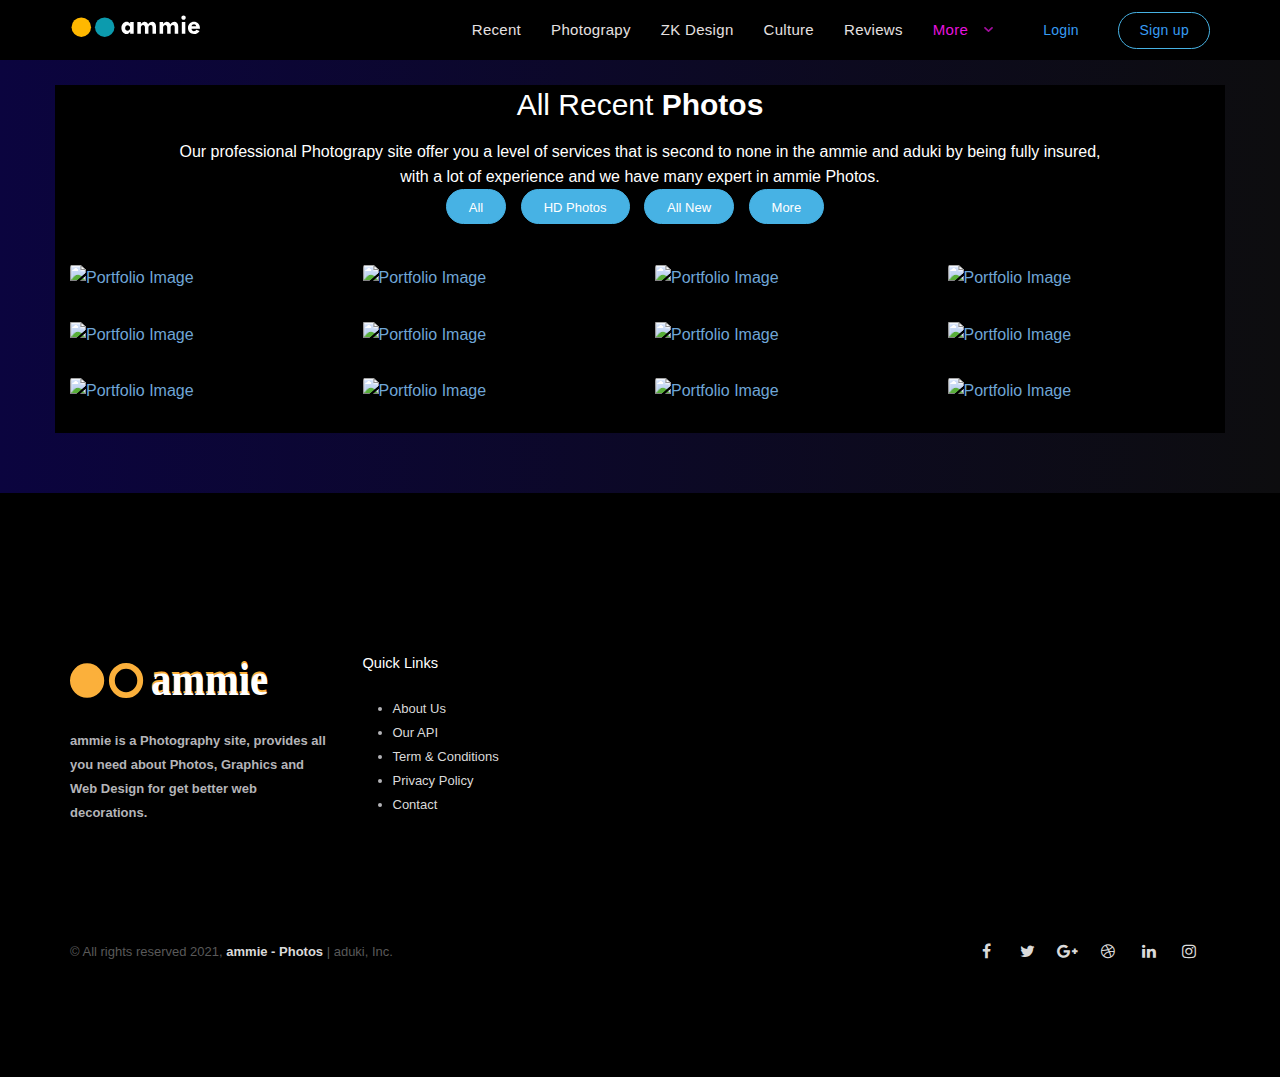
==== index.html @ 657467dc "Update index.html" ====
<!doctype html>
<html lang="en">

<head>
    <meta charset="utf-8">
    <meta name="mobile-web-app-capable" content="yes">
    <meta name="apple-mobile-web-app-capable" content="yes">
    <meta name="apple-mobile-web-app-capable" content="yes" />
    <meta name="mobile-web-app-capable" content="yes" />
    
    <meta name="apple-mobile-web-app-status-bar-style" content="blank"> 
    <meta name="apple-mobile-web-app-title" content="Rolos Chicken">
    <meta name="msapplication-TitleColor" content="#000000">
    <meta name="theme-color" content="#FFAF5F">
    
    <meta name="viewport" content="width=device-width, initial-scale=1, shrink-to-fit=no">
    <meta name="keywords" content="ammie Photos">
    <meta name="description" content="ammie professional Photography">
    <meta name="author" content="femar.co.ke">

    <title>ammie-Home</title>
    <!-- css -->
    <link rel="stylesheet" href="css/bootstrap.min.css">
    <link rel="stylesheet" href="css/foundstrap.css">
    <link rel="stylesheet" href="css/font-awesome.min.css">
    

    <!-- theme stylesheet -->
    <link rel="stylesheet" href="css/style.css">
    <link rel="stylesheet" href="css/responsive.css">

    <!-- favicon -->
    <link rel="stylesheet" href="add_to_homescreen/style/addtohomescreen.css">
    <script src="themekit/scripts/jquery.min.js"></script>
    <script src="themekit/scripts/main.js"></script>
    <!--<link rel="stylesheet" href="themekit/css/bootstrap-grid.css">-->
    <link rel="stylesheet" href="themekit/css/style.css">
    <link rel="stylesheet" href="skin.css">
    <link rel="icon" href="media/favicon.png">
</head>

<body style=" background: linear-gradient(to right, rgb(11, 4, 63), rgb(13, 13, 15)); " >
    <div id="preloader"></div>
    <nav class="menu-classic menu-transparent menu-fixed menu-one-page align-right" style="background-color: black;" data-menu-anima="fade-bottom" data-scroll-detect="true">
        <div class="container" style="background-color: black;">
            <div class="menu-brand" >
                <a href="#">
                    <img class="logo-default" src="media/ammie.svg" alt="logo" />
                    <img class="logo-retina" src="media/logo-dark.svg" alt="logo" />
                </a>
            </div>
            <i class="menu-btn"></i>
            <div class="menu-cnt" style="background-color: black;">
                <ul>
                    <li>
                        <a href="photos.html" style="color: rgb(230, 225, 225);">Recent</a>
                    </li>
                    <li>
                        <a href="add_to_homescreen/demos/add-event/index.html" style="color: rgb(230, 225, 225);">Photograpy</a>
                    </li>
                    <li>
                        <a href="#features" style="color: rgb(230, 225, 225);">ZK Design</a>
                    </li>
                    <li>
                        <a href="#team" style="color: rgb(230, 225, 225);">Culture</a>
                    </li>
                    <li>
                        <a href="#reviews" style="color: rgb(230, 225, 225);">Reviews</a>
                    </li>
                    <li class="dropdown">
                        <a href="#" style="color:rgb(230, 20, 223);">More</a>
                        <ul>
                            <li class="dropdown-submenu">
                                <a href="#">Sites</a>
                            </li>
                            <li class="dropdown-submenu">
                                <a href="#">Contact</a>
                            </li>
                            <li class="dropdown-submenu">
                                <a href="#">Blog</a>
                            </li>
                            <li class="dropdown-submenu">
                                <a href="#">aduki</a>
                            </li>
                            <li>
                                <a href="elements/components/buttons.html">Elements</a>
                            </li>
                        </ul>
                    </li>
                </ul>
                <div class="menu-right">
                    <div class="menu-custom-area">
                        <a class="btn btn-border btn-login btn-xs" href="#">Login</a>
                        <a class="btn btn-border btn-xs btn-circle" href="#">Sign up</a>
                    </div>
                </div>
                <div class="clear"></div>
            </div>
        </div>
    </nav>
    <br>
    <section class="section">
        <div class="container">
            <div class="row">
                <div class="offset-md-1 col-md-10">
                    <div class="heading-title text-center no-border">
                        <h3 style="color:white;">All Recent <strong class="text-color">Photos</strong></h3>
                        <p style="color:white;">Our professional Photograpy site offer you a level of services that is second to none in the
                            ammie and aduki by being fully insured, with a lot of experience and we have many expert in
                            ammie Photos.</p>
                    </div>
                </div>
                <div class="col-md-12">
                    <ul class="gallery-filter text-center">
                        <li><a href="#" class="btn btn-default btn-outline btn-round active" data-filter="*">All</a>
                        </li>
                        <li><a href="#" class="btn btn-default btn-outline btn-round"
                                data-filter=".maintenance">HD Photos</a></li>
                        <li><a href="#" class="btn btn-default btn-outline btn-round"
                                data-filter=".decoration">All New</a></li>
                        <li><a href="#" class="btn btn-default btn-outline btn-round"
                                data-filter=".protection">More</a></li>
                    </ul>

                    <ul class="gallery-container grid-sm-4 no-wrap">
                        <li class="decoration protection">
                            <figure class="img-gallery">
                                <div class="img-content">
                                    <img src="https://source.unsplash.com/WxM465oM4j4" alt="Portfolio Image">
                                    <div class="img-overlay"></div>
                                    <a href="img/portfolio/p1-thumb.jpg" class="preview venobox" data-gall="myGallery"
                                        title="Example of description caption">
                                        <i class="fa fa-search"></i>
                                    </a>
                                    <a href="gallery-single.html" class="permalink"><i class="fa fa-link"></i></a>
                                </div>
                            </figure>
                        </li>
                        <li class="protection">
                            <figure class="img-gallery">
                                <div class="img-content">
                                    <img src="https://source.unsplash.com/C3V88BOoRoM" alt="Portfolio Image">
                                    <div class="img-overlay"></div>

                                    <a href="img/portfolio/p2-thumb.jpg" class="preview venobox" data-gall="myGallery"
                                        title="Example of description caption">
                                        <i class="fa fa-search"></i>
                                    </a>
                                    <a href="gallery-single.html" class="permalink"><i class="fa fa-link"></i></a>
                                </div>
                            </figure>
                        </li>
                        <li class="decoration maintenance">
                            <figure class="img-gallery">
                                <div class="img-content">
                                    <img src="https://source.unsplash.com/0mNBmaWHu0k" alt="Portfolio Image">
                                    <div class="img-overlay"></div>

                                    <a href="img/portfolio/p3-thumb.jpg" class="preview venobox" data-gall="myGallery"
                                        title="Example of description caption">
                                        <i class="fa fa-search"></i>
                                    </a>
                                    <a href="gallery-single.html" class="permalink"><i class="fa fa-link"></i></a>
                                </div>
                            </figure>
                        </li>
                        <li class="decoration">
                            <figure class="img-gallery">
                                <div class="img-content">
                                    <img src="https://source.unsplash.com/Q-fL04RhuMg" alt="Portfolio Image">
                                    <div class="img-overlay"></div>

                                    <a href="img/portfolio/p4-thumb.jpg" class="preview venobox" data-gall="myGallery"
                                        title="Example of description caption">
                                        <i class="fa fa-search"></i>
                                    </a>
                                    <a href="gallery-single.html" class="permalink"><i class="fa fa-link"></i></a>
                                </div>
                            </figure>
                        </li>
                        <li class="maintenance">
                            <figure class="img-gallery">
                                <div class="img-content">
                                    <img src="https://source.unsplash.com/6sYXixFwhEI" alt="Portfolio Image">
                                    <div class="img-overlay"></div>

                                    <a href="img/portfolio/p5-thumb.jpg" class="preview venobox" data-gall="myGallery"
                                        title="Example of description caption">
                                        <i class="fa fa-search"></i>
                                    </a>
                                    <a href="gallery-single.html" class="permalink"><i class="fa fa-link"></i></a>
                                </div>
                            </figure>
                        </li>
                        <li class="protection">
                            <figure class="img-gallery">
                                <div class="img-content">
                                    <img src="https://source.unsplash.com/d3Ysz1ziusM" alt="Portfolio Image">
                                    <div class="img-overlay"></div>

                                    <a href="img/portfolio/p6-thumb.jpg" class="preview venobox" data-gall="myGallery"
                                        title="Example of description caption">
                                        <i class="fa fa-search"></i>
                                    </a>
                                    <a href="gallery-single.html" class="permalink"><i class="fa fa-link"></i></a>
                                </div>
                            </figure>
                        </li>
                        <li class="maintenance">
                            <figure class="img-gallery">
                                <div class="img-content">
                                    <img src="https://source.unsplash.com/OPzS9ontwBY" alt="Portfolio Image">
                                    <div class="img-overlay"></div>

                                    <a href="img/portfolio/p7-thumb.jpg" class="preview venobox" data-gall="myGallery"
                                        title="Example of description caption">
                                        <i class="fa fa-search"></i>
                                    </a>
                                    <a href="gallery-single.html" class="permalink"><i class="fa fa-link"></i></a>
                                </div>
                            </figure>
                        </li>
                        <li class="protection">
                            <figure class="img-gallery">
                                <div class="img-content">
                                    <img src="https://source.unsplash.com/TsHSW89wjGU" alt="Portfolio Image">
                                    <div class="img-overlay"></div>

                                    <a href="img/portfolio/p8-thumb.jpg" class="preview venobox" data-gall="myGallery"
                                        title="Example of description caption">
                                        <i class="fa fa-search"></i>
                                    </a>
                                    <a href="gallery-single.html" class="permalink"><i class="fa fa-link"></i></a>
                                </div>
                            </figure>
                        </li>
                        <li class="protection">
                            <figure class="img-gallery">
                                <div class="img-content">
                                    <img src="https://source.unsplash.com/W7oHCrzoJjo" alt="Portfolio Image">
                                    <div class="img-overlay"></div>

                                    <a href="img/portfolio/p9-thumb.jpg" class="preview venobox" data-gall="myGallery"
                                        title="Example of description caption">
                                        <i class="fa fa-search"></i>
                                    </a>
                                    <a href="gallery-single.html" class="permalink"><i class="fa fa-link"></i></a>
                                </div>
                            </figure>
                        </li>
                        <li class="protection">
                            <figure class="img-gallery">
                                <div class="img-content">
                                    <img src="https://source.unsplash.com/7ZWVnVSaafY" alt="Portfolio Image">
                                    <div class="img-overlay"></div>

                                    <a href="img/portfolio/p10-thumb.jpg" class="preview venobox" data-gall="myGallery"
                                        title="Example of description caption">
                                        <i class="fa fa-search"></i>
                                    </a>
                                    <a href="gallery-single.html" class="permalink"><i class="fa fa-link"></i></a>
                                </div>
                            </figure>
                        </li>
                        <li class="maintenance">
                            <figure class="img-gallery">
                                <div class="img-content">
                                    <img src="https://source.unsplash.com/Z-PU9Lv441Y" alt="Portfolio Image">
                                    <div class="img-overlay"></div>

                                    <a href="img/portfolio/p11-thumb.jpg" class="preview venobox" data-gall="myGallery"
                                        title="Example of description caption">
                                        <i class="fa fa-search"></i>
                                    </a>
                                    <a href="gallery-single.html" class="permalink"><i class="fa fa-link"></i></a>
                                </div>
                            </figure>
                        </li>
                        <li class="protection">
                            <figure class="img-gallery">
                                <div class="img-content">
                                    <img src="https://source.unsplash.com/Cl6PXD6kGLk" alt="Portfolio Image">
                                    <div class="img-overlay"></div>

                                    <a href="img/portfolio/p12-thumb.jpg" class="preview venobox" data-gall="myGallery"
                                        title="Example of description caption">
                                        <i class="fa fa-search"></i>
                                    </a>
                                    <a href="gallery-single.html" class="permalink"><i class="fa fa-link"></i></a>
                                </div>
                            </figure>
                        </li>
                    </ul>
                </div>
            </div>
        </div>
    </section>

    <footer id="footer" style="background-color: black;">
        <div class="container">
            <div class="row">
                <div class="col-md-5 col-lg-3">
                    <div class="footer-logo">
                        <a href="index.html">
                            <img src="media/newlogo.svg" alt="Footer Logo">
                        </a>
                    </div>
                    <p style="text-color:white;"><b>ammie is a Photography site, provides all you need about Photos, Graphics and Web 
                        Design for get better web decorations.</b></p>
                </div>

                <div class="col-md-3 col-lg-2">
                    <h5 class="footer-title">Quick Links</h5>
                    <ul class="me-list">
                        <li><a href="#">About Us</a></li>
                        <li><a href="#">Our API</a></li>
                        <li><a href="#">Term &amp; Conditions</a></li>
                        <li><a href="#">Privacy Policy</a></li>
                        <li><a href="#">Contact</a></li>
                    </ul>
                </div>
        <div class="footer-bottom"  style="background-color: black;">
            <div class="container">
                <div class="row" >
                    <div class="col-md-12 text-center">
                        <div class="copyright pull-left">&copy; All rights reserved 2021, <strong>ammie - Photos</strong> | aduki, Inc.</div>
                        <ul class="footer-social social-icon pull-right">
                            <li><a class="facebook-color" href="#"><i class="fa fa-facebook"></i></a></li>
                            <li><a class="twitter-color" href="#"><i class="fa fa-twitter"></i></a></li>
                            <li><a class="google-color" href="#"><i class="fa fa-google-plus"></i></a></li>
                            <li><a class="dribbble-color" href="#"><i class="fa fa-dribbble"></i></a></li>
                            <li><a class="linkedin-color" href="#"><i class="fa fa-linkedin"></i></a></li>
                            <li><a class="instagram-color" href="#"><i class="fa fa-instagram"></i></a></li>
                        </ul>
                    </div>
                </div>
            </div>
        </div>
    </footer>

    <!--javascript configuration -->
     <script type="text/javascript" src="add_to_homescreen/src/addtohomescreen.js"></script>
     <script>
        if(
            (("standalone" in window.navigator) && !window.navigator.standalone)
            ||
            (!window.matchMedia('(display-mode: standalone)'.matches)
         ){
            addToHomescreen();
          }
     </script>
    <script src="js/config.js"></script>
    <script type="text/javascript">
        $(document).ready(function () {
            $('.venobox').venobox({
                numeratio: true,
                infinigall: true
            });
        });
    </script>
</body>

</html>
---- css/foundstrap.css ----
/* --------------------------------------------------------------------------
 * Foundstrap     : ZenGarden - Garden and Landscape HTML Template
 *  
 * file           : foundstrap.css
 * Version        : 1.0
 * Author         : Foundstrap - team
 * Author URI     : http://foundstrap.com
 *
 * Foundstrap Studio. Copyright 2016. All Rights Reserved.
 * -------------------------------------------------------------------------- */

/* --------------------------------------------------------------------------
[table of contents]
  1. general
  2. typography
  3. helpers
  4. grid
   -------------------------------------------------------------------------- */
/* CSS3 calc() function to perform calculations */
html,
body {
  font-size: 100%;
}

body {
  font-size: 16px;
  line-height: 28px;
  color: #939393;
}

img,
object,
embed {
  max-width: 100%;
  height: auto;
}

img {
  display: inline-block;
  vertical-align: middle;
}

.img-left {
  float: left;
  margin: 5px 30px 15px 0;
}

.img-right {
  float: right;
  margin: 5px 0 15px 30px;
}

.img-fluid {
  margin-bottom: 15px;
}

.img-radius {
  -moz-border-radius: 0.25rem;
  -webkit-border-radius: 0.25rem;
  border-radius: 0.25rem;
}

.img-circle {
  -moz-border-radius: 50%;
  -webkit-border-radius: 50%;
  border-radius: 50%;
}

.img-shadow {
  -moz-box-shadow: 0 1px 5px rgba(0, 0, 0, 0.1);
  -webkit-box-shadow: 0 1px 5px rgba(0, 0, 0, 0.1);
  box-shadow: 0 1px 5px rgba(0, 0, 0, 0.1);
}

.img-border {
  border: 1px solid #e1e1e1;
}

.img-margin {
  margin-bottom: 30px;
}

.section {
  padding: 60px 0;
  *zoom: 1;
}

.section:before,
.section:after {
  content: " ";
  display: table;
}

.section:after {
  clear: both;
}

.clear {
  clear: both;
}

/* typography */
.text-center {
  text-align: center;
}

.text-left {
  text-align: left;
}

h1,
h2,
h3,
h4,
h5,
h6 {
  margin: 0 0 .67em 0;
}

h1,
.h1 {
  font-size: 3em;
  line-height: 1.2;
}

h2,
.h2 {
  font-size: 2.250em;
  line-height: 1.25;
}

h3,
.h3 {
  font-size: 1.875em;
  line-height: 1.3;
}

h4,
.h4 {
  font-size: 1.5em;
  line-height: 1.35;
}

h5,
.h5 {
  font-size: 1.125em;
  line-height: 1.5;
}

h6,
.h6 {
  font-size: 1em;
  line-height: 1.6;
}

p,
hr {
  margin-bottom: 1.875em;
}

p.lead {
  line-height: 1.6em;
}

a {
  color: #41b7d8;
  text-decoration: none;
  outline: 0;
  transition: all .25s ease-in-out;
  -moz-transition: all .25s ease-in-out;
  -webkit-transition: all .25s ease-in-out;
}

a:focus,
a:hover {
  text-decoration: none;
  cursor: pointer;
  color: #96d7e9;
}

a:hover,
a:active,
a:focus {
  outline: none;
}

ul,
ol,
dl {
  padding: 0;
  margin: 0;
}

ul,
ol,
dl {
  margin: 0 0 30px 30px;
}

ul li ul,
ul li ol {
  margin-left: 1.25rem;
  margin-bottom: 0;
}

ul.no-bullet {
  list-style: none;
  margin-left: 0;
}

pre {
  display: block;
  padding: 12px 16px 12px 16px;
  margin: 0 0 20px;
  font-size: 12px;
  line-height: 19px;
  word-break: break-all;
  word-wrap: break-word;
  white-space: pre-wrap;
  background-color: #f5f5f5;
  border: 1px solid #e6e6e6;
  background: url(../img/pre_bg.gif) repeat 0px -8px;
  font-family: Consolas, "Andale Mono", Courier, "Courier New", monospace;
  color: #8c8c8c;
  border-radius: 4px;
}

/* helpers */
.no-padding {
  padding: 0 !important;
}

.no-padding-top {
  padding-top: 0 !important;
}

.no-padding-bottom {
  padding-bottom: 0 !important;
}

.no-padding-left {
  padding-left: 0 !important;
}

.no-padding-right {
  padding-right: 0 !important;
}

.no-margin {
  margin: 0 !important;
}

.no-margin-top {
  margin-top: 0 !important;
}

.no-margin-bottom {
  margin-bottom: 0 !important;
}

.no-margin-left {
  margin-left: 0 !important;
}

.no-margin-right {
  margin-right: 0 !important;
}

.icon-margin {
  margin-right: 5px;
}

[class^="grid-xs"],
[class*="grid-xs"],
[class^="grid-sm"],
[class*="grid-sm"],
[class^="grid-md"],
[class*="grid-md"],
[class^="grid-lg"],
[class*="grid-lg"] {
  display: block;
  margin: 0;
  padding: 0;
  *zoom: 1;
}

[class^="grid-xs"]:before,
[class^="grid-xs"]:after,
[class*="grid-xs"]:before,
[class*="grid-xs"]:after,
[class^="grid-sm"]:before,
[class^="grid-sm"]:after,
[class*="grid-sm"]:before,
[class*="grid-sm"]:after,
[class^="grid-md"]:before,
[class^="grid-md"]:after,
[class*="grid-md"]:before,
[class*="grid-md"]:after,
[class^="grid-lg"]:before,
[class^="grid-lg"]:after,
[class*="grid-lg"]:before,
[class*="grid-lg"]:after {
  content: " ";
  display: table;
}

[class^="grid-xs"]:after,
[class*="grid-xs"]:after,
[class^="grid-sm"]:after,
[class*="grid-sm"]:after,
[class^="grid-md"]:after,
[class*="grid-md"]:after,
[class^="grid-lg"]:after,
[class*="grid-lg"]:after {
  clear: both;
}

[class^="grid-xs"]>ul,
[class*="grid-xs"]>ul,
[class^="grid-sm"]>ul,
[class*="grid-sm"]>ul,
[class^="grid-md"]>ul,
[class*="grid-md"]>ul,
[class^="grid-lg"]>ul,
[class*="grid-lg"]>ul {
  display: block;
  list-style-type: none;
  margin: 0;
  padding: 0;
}

[class^="grid-xs"]>li,
[class*="grid-xs"]>li,
[class^="grid-sm"]>li,
[class*="grid-sm"]>li,
[class^="grid-md"]>li,
[class*="grid-md"]>li,
[class^="grid-lg"]>li,
[class*="grid-lg"]>li {
  display: inline;
  float: left;
  height: auto;
  padding: 0 15px 30px;
}

[class^="grid-xs"].no-wrap,
[class*="grid-xs"].no-wrap,
[class^="grid-sm"].no-wrap,
[class*="grid-sm"].no-wrap,
[class^="grid-md"].no-wrap,
[class*="grid-md"].no-wrap,
[class^="grid-lg"].no-wrap,
[class*="grid-lg"].no-wrap {
  margin: 0 -15px;
}

[class^="grid-xs"].no-gutter>li,
[class*="grid-xs"].no-gutter>li,
[class^="grid-sm"].no-gutter>li,
[class*="grid-sm"].no-gutter>li,
[class^="grid-md"].no-gutter>li,
[class*="grid-md"].no-gutter>li,
[class^="grid-lg"].no-gutter>li,
[class*="grid-lg"].no-gutter>li {
  padding: 0;
}

/* extra small screen - effect from mobile landscape */
@media (min-width: 480px) {
  .grid-xs-1>li {
    width: 100%;
  }

  .grid-xs-2>li {
    width: 50%;
  }

  .grid-xs-3>li {
    width: 33.33333%;
  }

  .grid-xs-4>li {
    width: 25%;
  }

  .grid-xs-5>li {
    width: 20%;
  }

  .grid-xs-6>li {
    width: 16.66667%;
  }

  .grid-xs-7>li {
    width: 14.28571%;
  }

  .grid-xs-8>li {
    width: 12.5%;
  }

  .grid-xs-9>li {
    width: 11.11111%;
  }

  .grid-xs-10>li {
    width: 10%;
  }

  .grid-xs-11>li {
    width: 9.09091%;
  }

  .no-margin-xs {
    margin: 0 !important;
  }

  .no-padding-xs {
    padding: 0 !important;
  }
}

/* small screen - effect from tablet portrait */
@media (min-width: 768px) {
  .grid-sm-1>li {
    width: 100%;
  }

  .grid-sm-2>li {
    width: 50%;
  }

  .grid-sm-3>li {
    width: 33.33333%;
  }

  .grid-sm-4>li {
    width: 25%;
  }

  .grid-sm-5>li {
    width: 20%;
  }

  .grid-sm-6>li {
    width: 16.66667%;
  }

  .grid-sm-7>li {
    width: 14.28571%;
  }

  .grid-sm-8>li {
    width: 12.5%;
  }

  .grid-sm-9>li {
    width: 11.11111%;
  }

  .grid-sm-10>li {
    width: 10%;
  }

  .grid-sm-11>li {
    width: 9.09091%;
  }

  .no-margin-sm {
    margin: 0 !important;
  }

  .no-padding-sm {
    padding: 0 !important;
  }
}

/* medium screen - effect from tablet landscape */
@media (min-width: 992px) {
  .grid-md-1>li {
    width: 100%;
  }

  .grid-md-2>li {
    width: 50%;
  }

  .grid-md-3>li {
    width: 33.33333%;
  }

  .grid-md-4>li {
    width: 25%;
  }

  .grid-md-5>li {
    width: 20%;
  }

  .grid-md-6>li {
    width: 16.66667%;
  }

  .grid-md-7>li {
    width: 14.28571%;
  }

  .grid-md-8>li {
    width: 12.5%;
  }

  .grid-md-9>li {
    width: 11.11111%;
  }

  .grid-md-10>li {
    width: 10%;
  }

  .grid-md-11>li {
    width: 9.09091%;
  }

  .no-margin-md {
    margin: 0 !important;
  }

  .no-padding-md {
    padding: 0 !important;
  }
}

/* large screen - effect from laptop */
@media (min-width: 1200px) {
  .grid-lg-1>li {
    width: 100%;
  }

  .grid-lg-2>li {
    width: 50%;
  }

  .grid-lg-3>li {
    width: 33.33333%;
  }

  .grid-lg-4>li {
    width: 25%;
  }

  .grid-lg-5>li {
    width: 20%;
  }

  .grid-lg-6>li {
    width: 16.66667%;
  }

  .grid-lg-7>li {
    width: 14.28571%;
  }

  .grid-lg-8>li {
    width: 12.5%;
  }

  .grid-lg-9>li {
    width: 11.11111%;
  }

  .grid-lg-10>li {
    width: 10%;
  }

  .grid-lg-11>li {
    width: 9.09091%;
  }

  .no-margin-lg {
    margin: 0 !important;
  }

  .no-padding-lg {
    padding: 0 !important;
  }

  .container {
    width: 1170px;
    max-width: 100%;
  }
}
---- css/style.css ----
.social-icon {
  list-style-type: none;
  margin: 0;
}
.social-icon li {
  display: inline-block;
  text-align: center;
}
.social-icon a {
  width: 30px;
  height: 30px;
  margin-right: 6px;
  display: inline-block;
  line-height: 30px;
}

.social-icon li:hover .facebook-color {
  background-color: #3b5998;
}
.social-icon li:hover .twitter-color {
  background-color: #00aced;
}
.social-icon li:hover .dribbble-color {
  background-color: #ea4c89;
}
.social-icon li:hover .google-color {
  background-color: #dd4b39;
}
.social-icon li:hover .linkedin-color {
  background-color: #007bb5;
}
.social-icon li:hover .instagram-color {
  background-color: #e4405f;
}
.social-icon li:hover .pinterest-color {
  background-color: #c92619;
}
.social-icon li:hover .rss-color {
  background-color: #f26109;
}
.social-icon li:hover a {
  color: #fff;
}
.social-icon.social-bg-color li .facebook-color {
  background-color: #3b5998;
}
.social-icon.social-bg-color li .twitter-color {
  background-color: #00aced;
}
.social-icon.social-bg-color li .dribbble-color {
  background-color: #ea4c89;
}
.social-icon.social-bg-color li .google-color {
  background-color: #dd4b39;
}
.social-icon.social-bg-color li .linkedin-color {
  background-color: #007bb5;
}
.social-icon.social-bg-color li .instagram-color {
  background-color: #e4405f;
}
.social-icon.social-bg-color li .pinterest-color {
  background-color: #c92619;
}
.social-icon.social-bg-color li .rss-color {
  background-color: #f26109;
}
.social-icon.social-bg-color li a {
  color: #fff;
}
.social-icon.social-bg-color li:hover a {
  opacity: 0.8;
}


.gallery-filter {
  list-style: none;
  margin: 0;
  margin-bottom: 40px;
}
.gallery-filter li {
  display: inline-block;
  margin-right: 10px;
}
.gallery-filter .btn {
  padding: 8px 22px;
  font-size: 13px;
}

.gallery-container {
  position: relative;
}

.img-gallery,
.img-gallery .img-overlay {
  overflow: hidden;
  -moz-border-radius: 0.25rem;
  -webkit-border-radius: 0.25rem;
  border-radius: 0.25rem;
}

.img-gallery,
.img-content {
  position: relative;
  overflow: hidden;
  margin: 0;
}

.img-content .preview,
.img-content .permalink {
  text-align: center;
  width: 70px;
  height: 70px;
  line-height: 68px;
  position: absolute;
  opacity: 0;
  font-size: 26px;
  bottom: 0;
  border: 2px solid #fff;
  color: #fff;
  background-color: transparent;
  left: -webkit-calc(50% - 76px);
  left: -moz-calc(50% - 76px);
  left: calc(50% - 76px);
  -moz-border-radius: 1000px;
  -webkit-border-radius: 1000px;
  border-radius: 1000px;
}
.img-content .preview:hover,
.img-content .permalink:hover {
  background-color: #7b8b8e;
  color: #f5f6f8;
}
.img-content .preview i {
  position: relative;
  top: -2px;
}
.img-content .permalink {
  margin-left: 85px;
}

.img-overlay {
  background: #000;
  position: absolute;
  top: 0;
  left: 0;
  height: 100%;
  width: 100%;
  opacity: 0;
}

.img-overlay,
.img-content .permalink {
  transition: all .35s ease-in-out;
  -moz-transition: all .35s ease-in-out;
  -webkit-transition: all .35s ease-in-out;
}

.img-content .preview {
  transition: all .55s ease-in-out;
  -moz-transition: all .55s ease-in-out;
  -webkit-transition: all .55s ease-in-out;
}

.img-gallery:hover .img-overlay {
  opacity: 0.65;
}
.img-gallery:hover .preview,
.img-gallery:hover .permalink {
  opacity: 1;
  bottom: -moz-calc(50% - 35px);
  bottom: -webkit-calc(50% - 35px);
  bottom: -o-calc(50% - 35px);
  bottom: calc(50% - 35px);
}
.img-gallery:hover .preview:hover,
.img-gallery:hover .permalink:hover {
  background-color: #87ba45;
  border-color: transparent;
}

.no-gutter .img-gallery,
.no-gutter .img-gallery .img-overlay {
  -moz-border-radius: 0;
  -webkit-border-radius: 0;
  border-radius: 0;
}


.btn.btn-default.btn-outline.btn-round{
  border-radius: 50px;
  height: 35px;
}

/* ==========================================================================
       footer
       ========================================================================== */
#footer {
  background:  rgb(0, 0, 0);
  display: block;
  color: #b4b4b8;
  font-size: 13px;
  line-height: 24px;
  padding-top: 80px;
}
#footer strong,
#footer a {
  color: #dadada;
}
#footer .social-icon {
  font-size: 16px;
}
#footer .social-icon li:hover a {
  color: #fff;
}
#footer a:hover {
  color: #87ba45;
}
#footer .text-color {
  color: #87ba45;
}

.footer-title {
  color: #fff;
  margin-bottom: 22px;
}

.footer-logo {
  margin-bottom: 20px;
}
.footer-logo img {
  width: 220px;
}

.footer-bottom {
  background-color: #1a191e;
  padding: 30px 0;
  margin-top: 60px;
  color: #595959;
}
.footer-bottom .copyright {
  line-height: 30px;
}

.footer-social li:hover,
.footer-social li a {
  -moz-border-radius: 4px;
  -webkit-border-radius: 4px;
  border-radius: 4px;
}
---- css/responsive.css ----
/* --------------------------------------------------------------------------
 * BY    : aduki, Inc  - software solutions
 *  
 * file           : responsive.css
 * Version        : 1.0.1
 * Author         : foundstrap - team
 * Author URI     : http://foundstrap.net
 *
 * aduki,Inc. Copyright 2021. All Rights Reserved.
 * -------------------------------------------------------------------------- */
/*  -------------------------------------------------------------------------- 
    [table of contents]
    1. extra large screen
    2. large screen
    3. medium screen
    4. small screen
    5. notebook 
    6. tablet landscape
    7. tablet portrait 
    8. mobile landscape 
    9. mobile portrait 
    10.specified device
    - iphone 5 Portrait
    - iphone 6 Portrait
   -------------------------------------------------------------------------- */
/* [extra large screen] */
@media screen and (max-width: 1200px) {
  /* your responsive style here */
}
/* [large screen] */
@media screen and (max-width: 992px) {
  /* your responsive style here */
}
/* [medium screen] */
@media screen and (max-width: 768px) {



/* [small screen] */
@media screen and (max-width: 576px) {
  .footer-bottom .copyright,
  #footer .social-icon {
    float: none;
  }

  #footer .social-icon {
    display: block;
    margin: 0 auto;
  }

  
  #footer {
    padding-top: 40px;
  }

  .footer-bottom {
    margin-top: 40px;
  }
}
/* [notebook] */
@media only screen and (max-width: 1280px) {
  
  /* your responsive style here */
}
/* [tablet landscape] */
@media only screen and (max-width: 1024px) {


}
/* [tablet portrait] */
@media only screen and (min-width: 768px) and (max-width: 959px) {
  .no-margin-mdp {
    margin: 0 !important;
  }

  .no-padding-mdp {
    padding: 0 !important;
  }
}
/* [mobile landscape] */
@media only screen and (min-width: 480px) and (max-width: 767px) {
  .slideshow {
    height: 380px !important;
  }
}
/* [mobile portrait] */
@media only screen and (min-width: 0px) and (max-width: 479px) {

  .gallery-filter li {
    margin-bottom: 10px;
  }

  .img-left,
  .img-right {
    float: none;
    margin: 0 0 20px;
    width: 100%;
  }

  .feature.icon-left .feature-content {
    float: left;
  }
    width: 100%;
  }
}
/* iPhone 5 Portrait */
@media only screen and (min-width: 0px) and (max-width: 320px) {
  .slideshow .btn + .btn {
    margin-left: 0;
  }
}
/* iPhone 6 Portrait */
@media only screen and (min-device-width: 414px) and (max-device-width: 736px) and (orientation: landscape) {
  .slideshow {
    height: 550px !important;
  }

  .header-social {
    display: none;
  }

  .header-info {
    float: none;
    text-align: center;
  }
  .header-info li:last-child {
    padding-right: 0;
  }

  .section.section-float {
    margin-top: 0;
    padding-top: 60px !important;
  }

  .cta-bottom-container h2 {
    margin-bottom: 15px;
    margin-top: 0;
  }
}
---- add_to_homescreen/style/addtohomescreen.css ----
.ath-viewport * {
	-webkit-box-sizing: border-box;
	-moz-box-sizing: border-box;
	box-sizing: border-box;
}

.ath-viewport {
	position: relative;
	z-index: 2147483641;
	pointer-events: none;

	-webkit-tap-highlight-color: rgba(0,0,0,0);
	-webkit-touch-callout: none;
	-webkit-user-select: none;
	-moz-user-select: none;
	-ms-user-select: none;
	user-select: none;
	-webkit-text-size-adjust: none;
	-moz-text-size-adjust: none;
	-ms-text-size-adjust: none;
	-o-text-size-adjust: none;
	text-size-adjust: none;
}

.ath-modal {
	pointer-events: auto !important;
	background: rgba(0,0,0,0.6);
}

.ath-mandatory {
	background: #000;
}

.ath-container {
	pointer-events: auto !important;
	position: absolute;
	z-index: 2147483641;
	padding: 0.7em 0.6em;
	width: 18em;

	background: #eee;
	background-size: 100% auto;

	box-shadow: 0 0.2em 0 #d1d1d1;

	font-family: sans-serif;
	font-size: 15px;
	line-height: 1.5em;
	text-align: center;
}

.ath-container small {
	font-size: 0.8em;
	line-height: 1.3em;
	display: block;
	margin-top: 0.5em;
}

.ath-ios.ath-phone {
	bottom: 1.8em;
	left: 50%;
	margin-left: -9em;
}

.ath-ios6.ath-tablet {
	left: 5em;
	top: 1.8em;
}

.ath-ios7.ath-tablet {
	left: 0.7em;
	top: 1.8em;
}

.ath-ios8.ath-tablet,
.ath-ios9.ath-tablet,
.ath-ios10.ath-tablet{
	right: 0.4em;
	top: 1.8em;
}

.ath-android {
	bottom: 1.8em;
	left: 50%;
	margin-left: -9em;
}

/* close icon */
.ath-container:before {
	content: '';
	position: relative;
	display: block;
	float: right;
	margin: -0.7em -0.6em 0 0.5em;
	background-image: url([data-uri]);
	background-color: rgba(255,255,255,0.8);
	background-size: 50%;
	background-repeat: no-repeat;
	background-position: 50%;
	width: 2.7em;
	height: 2.7em;
	text-align: center;
	overflow: hidden;
	color: #a33;
	z-index: 2147483642;
}

.ath-container.ath-icon:before {
	position: absolute;
	top: 0;
	right: 0;
	margin: 0;
	float: none;
}

.ath-mandatory .ath-container:before {
	display: none;
}

.ath-container.ath-android:before {
	float: left;
	margin: -0.7em 0.5em 0 -0.6em;
}

.ath-container.ath-android.ath-icon:before {
	position: absolute;
	right: auto;
	left: 0;
	margin: 0;
	float: none;
}


/* applied only if the application icon is shown */
.ath-container.ath-icon {

}

.ath-action-icon {
	display: inline-block;
	vertical-align: middle;
	background-position: 50%;
	background-repeat: no-repeat;
	text-indent: -9999em;
	overflow: hidden;
}

.ath-ios7 .ath-action-icon,
.ath-ios8 .ath-action-icon,
.ath-ios9 .ath-action-icon,
.ath-ios10 .ath-action-icon{
	width: 1.6em;
	height: 1.6em;
	background-image:url([data-uri]);
	margin-top: -0.3em;
	background-size: auto 100%;
}

.ath-ios6 .ath-action-icon {
	width: 1.8em;
	height: 1.8em;
	background-image:url([data-uri]);
	margin-bottom: 0.4em;
	background-size: 100% auto;
}

.ath-android .ath-action-icon {
	width: 1.4em;
	height: 1.5em;
	background-image:url([data-uri]);
	background-size: 100% auto;
}

.ath-container p {
	margin: 0;
	padding: 0;
	position: relative;
	z-index: 2147483642;
	text-shadow: 0 0.1em 0 #fff;
	font-size: 1.1em;
}

.ath-ios.ath-phone:after {
	content: '';
	background: #eee;
	position: absolute;
	width: 2em;
	height: 2em;
	bottom: -0.9em;
	left: 50%;
	margin-left: -1em;
	-webkit-transform: scaleX(0.9) rotate(45deg);
	transform: scaleX(0.9) rotate(45deg);
	box-shadow: 0.2em 0.2em 0 #d1d1d1;
}

.ath-ios.ath-tablet:after {
	content: '';
	background: #eee;
	position: absolute;
	width: 2em;
	height: 2em;
	top: -0.9em;
	left: 50%;
	margin-left: -1em;
	-webkit-transform: scaleX(0.9) rotate(45deg);
	transform: scaleX(0.9) rotate(45deg);
	z-index: 2147483641;
}

.ath-application-icon {
	position: relative;
	padding: 0;
	border: 0;
	margin: 0 auto 0.2em auto;
	height: 6em;
	width: 6em;
	z-index: 2147483642;
}

.ath-container.ath-ios .ath-application-icon {
	border-radius: 1em;
	box-shadow: 0 0.2em 0.4em rgba(0,0,0,0.3),
		inset 0 0.07em 0 rgba(255,255,255,0.5);
	margin: 0 auto 0.4em auto;
}

@media only screen and (orientation: landscape) {
	.ath-container.ath-phone {
		width: 24em;
	}

	.ath-android.ath-phone {
		margin-left: -12em;
	}

	.ath-ios.ath-phone {
		margin-left: -12em;
	}

	.ath-ios6:after {
		left: 39%;
	}

	.ath-ios8.ath-phone {
		left: auto;
		bottom: auto;
		right: 0.4em;
		top: 1.8em;
	}

	.ath-ios8.ath-phone:after {
		bottom: auto;
		top: -0.9em;
		left: 68%;
		z-index: 2147483641;
		box-shadow: none;
	}
}
---- themekit/css/style.css ----
/*

===================================================================
MAIN DESIGN - STYLE.CSS
===================================================================

Table of contents

 - Global
 - Colors
 - Icons
 - Sections
 - Navigation
 - Headers
 - Typography
 - Components
 - Container
 - Footer
 - Animations
 - Responsive classes

------------------------------------------------------------------- 

# GLOBAL
===================================================================

*/

@font-face {
    font-family: "Icons";
    src: url('../media/icons/icons.eot');
    src: url('../media/icons/icons.eot?#iefix-rdmvgc') format('embedded-opentype'), url('../media/icons/icons.woff') format('woff'), url('../media/icons/icons.ttf') format('truetype'), url('../media/icons/icons.svg?-rdmvgc#icomoon') format('svg');
    font-weight: normal;
    font-style: normal;
}

body, textarea {
    font-family: 'Roboto', sans-serif;
    font-size: 16px;
    line-height: 25px;
    padding: 0;
    margin: 0;
}

body > #preloader {
    position: fixed;
    top: 0;
    left: 0;
    right: 0;
    bottom: 0;
    background-color: #fff;
    z-index: 99995;
}

#preloader:before {
    content: url(../media/loader.svg);
    position: absolute;
    width: 15px;
    height: 15px;
    top: 50%;
    left: 50%;
    margin-left: -15px;
    margin-top: -15px;
}

body.no-transactions * {
    transition: none !important;
}

a, li {
    -webkit-tap-highlight-color: transparent
}

h1, h2, h3, h4, h5, h6, p {
    margin: 0;
}

p {
    margin: 0;
}

p + p {
    margin-top: 10px;
}

h1 {
    font-size: 35px;
    line-height: 40px
}

h2 {
    font-size: 25px;
    line-height: 30px
}

h1 + p, h2 + p, h3 + p, h4 + p, h2 + h4, h1 + h4, h2 + ul.icon-list, h3 + ul.icon-list, p + h3, p + .btn, p + h4, h4 + .btn, h4 + .btn-text, h4 + input, h4 + select, h4 + textarea, p + ul.icon-list,
p + .btn-text, p + table, p + pre, p + img, img + p, p + .row, .row + p, p + .img-box, p + .media-box, p + .cnt-box, p + .icon-links, p + ul.icon-list, .container > .row + .row, .container > div + p, .container > div + .btn,
.table + .btn, .table + .btn-text, h4 + div, h4 + ul, h4 + ul.icon-list, h4 + a, .slimScrollDiv + .btn, .text-list + .btn, .text-list + .btn-text, p + .text-list {
    margin-top: 15px;
}

.row.justify-content-around {
    margin-right: -55px;
    margin-left: -55px;
}

.btn:not(.full-width) + .btn:not(.full-width) {
    margin-left: 15px;
}

.hidden {
    display: none !important;
}

.text-light {
    font-weight: 100 !important;
}

.text-normal {
    font-weight: 400 !important;
}

.text-bold {
    font-weight: 600 !important;
}

.text-black {
    font-weight: 900 !important;
}

.text-uppercase {
    text-transform: uppercase;
}

.clear {
    clear: both;
    width: 100%;
}

.full-width {
    width: 100%;
}

.align-left {
    text-align: left;
}

.align-right {
    text-align: right;
}

.align-center {
    text-align: center;
}

.no-margin {
    margin: 0 !important;
}

.no-padding-y > .container {
    padding-top: 0;
    padding-bottom: 0;
}

.no-padding-x > .container {
    padding-left: 0;
    padding-right: 0;
}

.no-padding-top > .container {
    padding-top: 0;
}

.no-padding-bottom > .container {
    padding-bottom: 0;
}

.no-padding > .container {
    padding: 0;
}

[data-href] {
    cursor: pointer;
}

.scroll-show:not(.showed) {
    display: none !important;
}

.boxed-area, .hc-cmp-column .hc-cmp-column.boxed-area, .hc-cmp-column .hc-cmp-column.boxed-area:last-child {
    padding: 30px;
    border-radius: 3px;
}

body.boxed-layout nav, body.boxed-layout header, body.boxed-layout main, body.boxed-layout footer {
    max-width: 1110px;
    margin-left: auto;
    margin-right: auto;
}

/* 

# COLORS
===================================================================

-------------------------------------------------------------------
COLOR 1
-------------------------------------------------------------------

*/

body, header h2, ::placeholder {
    color: #6fa6d7;
}

/*
-------------------------------------------------------------------
COLOR 2
-------------------------------------------------------------------
*/

h1, h2, h3, h4, h5, h6, .btn.btn-border, .btn-text, .input-text, .input-select, .input-textarea, .icon-list span, .icon-list span a, .social-links a i, a, .glide__arrow, .search-bar input[type=submit],
.menu-cnt .tab-nav > li a, .menu-cnt > ul > li a {
    color: #379cf4;
}

.icon-circle li:before, .icon-circle span:before, .icon-line li:before, .icon-line span:before, .progress-bar > div > div, .progress-bar > div span, .breadcrumb li a:after, .glide__bullets > button {
    background-color: #379cf4;
}

.btn, .tab-nav li.active a, .tab-nav li:hover a, .icon-links-grid a:hover, .icon-links-button a {
    background-color: #379cf4;
    border-color: #379cf4;
}

.tab-nav li a {
    color: #379cf4;
    border-color: #379cf4;
}

/*
-------------------------------------------------------------------
COLOR 3
-------------------------------------------------------------------
*/

.btn-border:hover, .icon-links a:hover i, .icon-links-popup:hover > i, .breadcrumb li:not(:last-child):hover a, .pagination li:not(.page):hover a, .search-bar input[type=submit]:hover,
.accordion-list > li:hover > a, .btn-text:hover, .menu-inner li:hover > a, .menu-inner li.active > a, .menu-inner .dropdown ul > li:hover > a, .album-title > a:hover, .glide__arrow:hover,
.mega-menu .icon-list li a:hover, nav.active .menu-btn, .menu-transparent .menu-cnt > ul > li:hover > a, .list-nav a:hover {
    color: #3081c8;
}

.light .dropdown > ul > li:not(:hover) > a {
    color: #3081c8 !important;
}

.btn:not(.btn-border):hover, .cnt-box-badge .badge, .cnt-box-blog-side .blog-date, .cnt-box-blog-top .blog-date, .dropdown ul:not(.icon-list) li:hover > a,
.menu-cnt > ul > li:hover > a, .lan-menu > li:hover > a, .glide__bullets > button:hover, .glide__bullets > button.glide__bullet--active {
    background-color: #3081c8;
}

.icon-links-button a:hover, .pagination li.page:hover a, .pagination li.page.active a {
    background-color: #3081c8;
    border-color: #3081c8;
}

.btn:hover, .input-text:focus, .input-select:focus, .input-textarea:focus, .search-bar input[type=text]:focus {
    border-color: #3081c8;
}

/*
-------------------------------------------------------------------
COLOR 4
-------------------------------------------------------------------
*/

.input-text, .input-select, .input-textarea, .cnt-pricing-table, .table, .table td, .table th, .step-item > span, .pagination li.page a, .accordion-list > li,
.menu-inner:not(.menu-inner-vertical) .dropdown ul, .search-bar input[type=text], .footer-bar, .menu-cnt.active, .search-box-menu, .section-block + .section-base, .section-map + .section-base {
    border-color: #c3dff7;
}

.step-item:before, .menu-inner li:before, .bg-color, body main > section.bg-color, .menu-top-logo > .container:before, body hr:not([class*=space]) {
    background-color: #c3dff7;
}

/*
-------------------------------------------------------------------
COLOR 5
-------------------------------------------------------------------
*/

.cnt-box-testimonials-bubble > p, .cnt-call, .comment-list li, .quote, .progress-bar > div, .timeline .panel, .header-base, .cnt-box.boxed .caption, .cnt-box-side-icon.boxed > i,
.cnt-box-top-icon.boxed > i, .menu-big-box .menu-box, footer, main > section.section-base.section-color, .boxed-area, .list-tags a {
    background-color: #EAF5FC;
}

.cnt-box-testimonials-bubble > p:after {
    border-color: #EAF5FC;
}


/*
-------------------------------------------------------------------
LIGHT COLOR
-------------------------------------------------------------------
*/

.light .breadcrumb li:not(:last-child) a, .light .menu-inner li > a, .light .menu-inner li:hover > a, footer.light a, .light .counter .value, .light .menu-right > ul > li > a,
nav.light .menu-cnt > ul > li > a, .light .menu-btn:before {
    color: #FFF;
}

.light, .light h1, .light h2, .light h3, .light h4, .light h5, .light h6, .light p, .light .btn-text, .light .btn-text:hover, .light .btn a, .light .btn:hover, .light .glide__arrow,
.light .counter .value span:last-child, .light.counter .value span:last-child, .light .icon-links a i, .social-colors.icon-links-grid i, .icon-links-button a i {
    color: #FFF !important;
}

.light .breadcrumb li a:after, .section-image .boxed-area {
    background-color: #FFF;
}

.light .glide__bullets > button, .light .glide__bullets > button.glide__bullet--active, .section-color .boxed-area, .bg-white {
    background-color: #FFF !important;
}

.light .btn-border {
    color: #FFF !important;
    border-color: #FFF !important;
}

.light .btn-text:hover, .light p a:hover {
    opacity: .7;
}

/* 

# ICONS
===================================================================

*/

[class^="icon-"]:before,
[class*=" icon-"]:before {
    font-family: "Icons";
    font-style: normal;
    font-weight: normal;
    font-variant: normal;
    text-transform: none;
    speak: none;
    text-transform: none;
}

.icon-user:before {
    content: "\6a";
}

.icon-bookmark:before {
    content: "\6c";
}

.icon-share:before {
    content: "\6d";
}

.icon-quote:before {
    content: "\65";
}

.icon-calendar:before {
    content: "\6e";
}

.icon-facebook:before {
    content: "\6b";
}

.icon-twitter:before {
    content: "\6f";
}

.icon-instagram:before {
    content: "\70";
}

.icon-pinterest:before {
    content: "\71";
}

.icon-linkedin:before {
    content: "\72";
}

.icon-youtube:before {
    content: "\73";
}

/*

# SECTIONS
===================================================================

-------------------------------------------------------------------
GLOBAL - SECTION
-------------------------------------------------------------------

*/

main > section {
    margin: 0;
    padding: 0;
    position: relative;
    overflow: hidden;
}

main > section.section-base {
    background-color: #FFF;
}

main > section > .container {
    padding-top: 100px;
    padding-bottom: 100px;
}

.section-video > video, .section-map > .google-map, .section-slider > .background-slider, .section-slider > .background-slider > div {
    position: absolute !important;
    height: 100%;
    width: 100%;
    top: 0;
    left: 0;
    right: 0;
    bottom: 0;
    z-index: 0;
}

section.section-center {
    display: flex;
    align-items: center;
}

.section-full-width > .container {
    max-width: 100%;
    width: 100%;
}

@media (min-width: 994px) {
    .section-full-width-right > .container > .row > .col-lg-6:last-child {
        position: absolute;
        left: 50%;
    }

    .section-full-width-right > .container > .row > .col-lg-8:last-child {
        position: absolute;
        left: 66.666667%;
    }

    .section-full-width-left > .container > .row > .col-lg-6:first-child {
        position: absolute;
        right: 50%;
    }

    .section-full-width-left > .container > .row {
        direction: rtl;
        text-align: left;
    }

    .section-full-width-left > .container > .row > div, .section-full-width-right > .container > .row > div {
        direction: ltr;
    }

    main .section-full-width-left > .container, main .section-full-width-left > .container {
        position: static;
    }
}


/*
-------------------------------------------------------------------
IMAGE - SECTION
-------------------------------------------------------------------
*/

.section-image {
    background-size: cover;
    background-position: center center;
}

.section-image.bg-top {
    background-position: top;
}

.section-image.bg-bottom {
    background-position: bottom;
}

/*
-------------------------------------------------------------------
MAP - SECTION
-------------------------------------------------------------------
*/

main > .section-map {
    padding-top: 100px;
    padding-bottom: 100px;
}

.section-map > .container {
    position: relative;
    z-index: 5;
    background-color: #FFF;
    padding: 30px;
    border-radius: 3px;
    width: 50%;
    margin: 0 15px;
    left: 50%;
    transform: translateX(calc(-100% - 30px));
}

.section-map-right > .container {
    transform: none;
}

.section-map.section-full-width > .container {
    max-width: 50%;
}

@media (min-width: 1200px) {
    .section-map > .container {
        max-width: 525px;
    }
}

/*
-------------------------------------------------------------------
VIDEO - SECTION
-------------------------------------------------------------------
*/

.section-video > video {
    height: auto;
}

.section-video > .container {
    position: relative;
    z-index: 5;
}

/*
-------------------------------------------------------------------
SLIDER - SECTION
-------------------------------------------------------------------
*/

.section-slider > .background-slider > div {
    opacity: 0;
    transition: all .5s;
    background-size: cover;
    background-position: center center;
}

.section-slider > .background-slider > div.active {
    opacity: 1;
}

.section-slider > .container {
    position: relative;
    z-index: 5;
}

.section-slider[data-slider-parallax] .background-slider {
    position: fixed !important;
    z-index: -1;
    opacity: 0;
    transition: none;
}

.section-slider[data-slider-parallax].active .background-slider {
    opacity: 1;
}

/*
-------------------------------------------------------------------
BLOCK - SECTION
-------------------------------------------------------------------
*/

.section-block > .block-media {
    position: absolute;
    width: calc(50% - 15px);
    height: 100%;
    top: 0;
    right: 0;
    border-top-left-radius: 3px;
    border-bottom-left-radius: 3px;
    overflow: hidden;
}

.section-block-right > .block-media {
    left: 0;
    right: auto;
    border-radius: 0;
    border-top-right-radius: 3px;
    border-bottom-right-radius: 3px;
}

.section-block > .container > .row > .col:first-child:before {
    content: '';
    border: 25px solid #ffffff;
    border-top-color: transparent;
    border-bottom-color: transparent;
    border-right-color: transparent;
    right: -65px;
    left: auto;
    top: 50%;
    margin-top: -25px;
    position: absolute;
    z-index: 1;
}

.section-block-right > .container > .row > .col:first-child:before {
    right: auto;
    left: -65px;
    transform: rotate(180deg);
}

.section-block > .block-media .image {
    height: 100%;
    width: 100%;
    background-size: cover;
    background-position: center center;
}

.section-block > .block-media video {
    width: 100%;
}

.section-block-right > .container > .row {
    flex-direction: row-reverse;
}

.section-block > .container > .row > .col:last-child {
    text-align: center;
    display: flex;
    align-items: center;
    justify-content: center;
    transform: translateX(30px);
}

.section-block-right > .container > .row > .col:last-child {
    transform: translateX(-30px);
}

.section-block-full > .block-media {
    width: 100%;
}

.section-block-full > .container > .row > .col {
    max-width: calc(50% - 30px);
}

.section-block-full > .container > .row > .col:first-child {
    background: #FFF;
    padding: 60px;
    margin: 0 15px;
    border-radius: 3px;
}

.section-block-full > .container > .row > .col:first-child:before {
    right: -49px;
}

.section-block-full.section-block-right > .container > .row > .col:first-child:before {
    right: auto;
    left: -49px;
}

/*

# NAVIGATION
===================================================================

-------------------------------------------------------------------
GLOBAL
-------------------------------------------------------------------

*/

body > nav {
    z-index: 995;
    position: relative;
    background-color: #FFF;
}

body > nav > .container {
    height: 100%;
    min-height: 50px;
}

.dropdown ul li a {
    background-color: #FFF;
}

.dropdown ul li:hover > a, nav:not(.menu-transparent) .menu-cnt > ul > li:hover > a {
    color: #FFF;
}

.logo-retina {
    display: none !important;
}

@media (min-resolution: 192dpi) and (min-width: 994px), (-webkit-min-device-pixel-ratio: 2) and (min-width: 994px) {
    .logo-retina:not(.hidden):not(.scroll-show), .logo-retina.scroll-show.showed {
        display: block !important;
    }

    .logo-default {
        display: none !important;
    }
}

body > nav .menu-brand {
    float: left;
    height: 50px;
    display: flex;
    align-items: center;
    justify-content: center;
    padding: 10px 0;
    z-index: 9999;
    position: relative;
}

body > nav .menu-brand > a {
    height: 100%;
}

body > nav .menu-brand img {
    max-height: 100%;
    display: block;
}

.menu-btn {
    display: none;
    width: 30px;
    height: 30px;
    font-style: normal;
    position: absolute;
    right: 15px;
    top: 50%;
    transform: translateY(-50%);
    font-size: 30px;
    line-height: 30px;
}

.menu-btn:before {
    content: "\64";
    font-family: "Icons";
    position: absolute;
    left: 0;
    text-transform: none;
}

.menu-right {
    float: right;
    height: 50px;
    display: flex;
    align-items: center;
    margin: 0 -15px;
}

.menu-cnt {
    position: relative;
}

.menu-cnt > ul, .menu-inner > ul {
    float: left;
    list-style: none;
    padding: 0;
    margin: 0;
    display: flex;
    margin-left: 30px;
}

.menu-cnt > ul > li > a, .dropdown > ul > li > a, .dropdown-submenu > ul > li > a {
    height: 50px;
    line-height: 50px;
    padding: 0 15px;
    font-size: 13px;
    display: block;
}

.menu-cnt ul > li > a {
    text-decoration: none;
    transition: all .5s, height 0s, line-height 0s;
}

.menu-cnt > ul > li a {
    font-weight: 500;
    text-decoration: none;
    text-align: left;
}

.menu-right > * {
    margin: 0 15px;
}

.search-box-menu > input[type=text] {
    display: none;
    position: absolute;
    box-sizing: border-box;
    left: 0;
    top: calc(100% + 10px);
    width: 100% !important;
    max-width: 1125px;
    padding: 5px 15px;
    margin: auto;
    border: none;
    height: 50px;
    z-index: 9;
    outline: none;
    border-radius: 3px;
    box-shadow: 0 5px 5px rgba(0, 0, 0, 0.06);
    background-color: white;
    transition: all .5s;
}

body > nav .search-box-menu.active > input {
    display: block;
}

.search-box-menu > i {
    font-size: 19px;
    height: 50px;
    line-height: 50px;
    cursor: pointer;
    width: 50px;
    display: block;
    text-align: center;
}

.search-box-menu > i:before {
    font-family: "Icons";
    content: "\61";
    font-style: normal;
    text-transform: none;
}

.search-box-menu.active > i:before {
    content: "\63";
}

.search-box-menu > input[type=submit] {
    display: none;
    position: absolute;
    z-index: 9;
    right: 0;
    height: 40px;
    top: calc(100% + 15px);
    background: #FFF;
    border: none;
    padding: 0 15px;
    cursor: pointer;
}

.search-bar {
    position: relative;
}

.search-bar input[type=text] {
    line-height: 25px;
    border-radius: 3px;
    border-width: 1px;
    border-style: solid;
    outline: none;
    padding: 0 5px;
    transition: all .5s;
}

.search-bar input[type=submit] {
    position: absolute;
    top: 50%;
    transform: translateY(-50%);
    right: 5px;
    background: none;
    border: none;
    outline: none;
    cursor: pointer;
}

nav.light h5, .light .shop-menu .shop-cart .cart-item .cart-content, .light .shop-menu p, .light .shop-menu .btn, .light .lan-menu ul li a {
    color: #4C4C4C;
}

body > nav .icon-links a i {
    font-size: 16px;
    transform: translateX(-50%) translateY(-50%);
}

.menu-cnt li > a {
    position: relative;
}

/*
-------------------------------------------------------------------
MINI MENU SECTION - NAVIGATION MENU
-------------------------------------------------------------------
*/

.menu-mini {
    height: 35px;
    border-bottom: 1px solid rgba(128, 128, 128, 0.21);
    background: #fff;
}

.menu-mini > .container > ul {
    list-style: none;
    float: left;
    padding: 0;
    margin: 9px 0 0 0;
}

.menu-mini > .container > ul > li {
    float: left;
    padding-right: 20px;
    padding-left: 25px;
    font-size: 13px;
    line-height: 16px;
    position: relative;
}

.menu-mini > .container > ul > li i {
    margin-right: 5px;
    font-size: 16px;
    position: absolute;
    left: 0px;
}

.menu-mini li > a {
    text-decoration: none;
}

.menu-mini .menu-right {
    align-items: center;
    height: 35px;
    padding: 0;
}

.menu-mini .icon-links i, .menu-mini .icon-links i:hover {
    font-size: 14px;
    border-radius: 0;
    width: 35px;
    padding: 0;
}

.menu-mini .lan-menu {
    position: relative;
    z-index: 999;
}

.menu-mini .lan-menu li.dropdown > a {
    height: 35px;
    line-height: 35px;
    padding-top: 0;
    padding-bottom: 0;
}

.menu-wide .container, .menu-wide .search-box-menu > input {
    max-width: 100%;
}

/*
-------------------------------------------------------------------
DROPDOWN - NAVIGATION MENU
-------------------------------------------------------------------
*/

.dropdown ul:not(.icon-list) {
    position: absolute;
    display: none;
}

.dropdown li {
    cursor: pointer;
}

.dropdown > a {
    position: relative;
}

.dropdown > ul, .dropdown-submenu > ul {
    box-shadow: 0px 6px 5px rgba(0, 0, 0, 0.17);
    list-style: none;
    padding: 0;
    margin: 0;
    border: none;
    min-width: 200px;
}

.dropdown:hover > ul, .dropdown:hover .mega-menu, .dropdown-submenu:hover > ul {
    display: block;
    z-index: 4;
}

.dropdown-submenu {
    position: relative;
}

.dropdown-submenu > a {
    position: relative;
    z-index: 3;
}

.dropdown-submenu > a:after, .menu-side .dropdown > a:after, .mega-dropdown > a:after, .menu-inner .dropdown > a:after, .menu-cnt > ul > li.dropdown > a:after {
    font-family: "Icons";
    content: "\67";
    position: absolute;
    top: 50%;
    transform: translateY(-50%) rotate(90deg);
    width: 20px;
    height: 20px;
    line-height: 20px;
    text-align: center;
    right: 10px;
    transition: transform .5s;
    text-transform: none;
    opacity: .7;
}

.dropdown-submenu:not(.menu-side-collapse) > a:after, .menu-side:not(.menu-side-collapse) li > a:after, .menu-side:not(.menu-side-collapse) .menu-cnt > ul > li.dropdown > a:after {
    transform: translateY(-50%) rotate(0deg);
    transition: none;
}

.dropdown.active > a:after, .mega-dropdown.active > a:after {
    transform: translateY(-50%) rotate(90deg) matrix(-1, 0, 0, 1, 0, 0);
}

.dropdown:hover > a:after, .menu-cnt li:hover > a:after {
    opacity: 1;
}

.dropdown-submenu ul {
    top: 0;
    left: 100%;
    z-index: 1;
}

.menu-cnt > ul > li.dropdown > a, .menu-cnt > ul > li.mega-dropdown > a {
    padding-right: 40px;
}

.menu-side .menu-cnt > ul > li.dropdown > a, .menu-side .menu-cnt > ul > li.mega-dropdown > a {
    padding-right: 15px;
}

.dropdown .divider {
    height: 1px;
    background: #eaeaea;
}

/*
-------------------------------------------------------------------
MEGA MENU - NAVIGATION MENU
-------------------------------------------------------------------
*/

.mega-dropdown:hover .mega-menu, .mega-menu .tab-box > .panel.active {
    display: flex;
    overflow: hidden;
    z-index: 2;
}

.mega-menu .tab-box > .panel {
    margin: 30px 5px;
}

.mega-menu .tab-nav {
    margin: 15px;
}

.mega-dropdown .mega-menu {
    left: 0;
    width: 100%;
}

.mega-menu .col {
    padding: 0 10px;
    font-size: 13px;
}

.mega-menu {
    position: absolute;
    min-width: 250px;
    padding: 25px 5px;
    box-shadow: 0px 6px 5px rgba(0, 0, 0, 0.17);
    background-color: #FFF;
    background-size: cover;
    display: none;
}

.mega-menu a {
    color: #636363;
    padding-left: 5px;
    display: block;
    white-space: nowrap;
}

.mega-menu .no-icons a {
    padding-left: 0;
}

.mega-menu.bg-menu {
    min-width: 400px;
}

.mega-menu h5 {
    margin-top: 5px;
    margin-bottom: 10px;
    min-height: 15px;
    font-size: 15px;
    text-align: left;
}

.mega-menu .icon-list + h5 {
    margin-top: 30px;
}

.mega-menu .no-icons {
    margin-left: 1px;
}

.mega-menu .col > h5:first-child {
    margin-top: 0;
}

.mega-menu .tab-box {
    width: calc(100% + 10px);
    margin: -25px -5px;
}

/*
-------------------------------------------------------------------
MENU RIGHT POSITION - NAVIGATION MENU
-------------------------------------------------------------------
*/

nav.align-right .menu-cnt {
    display: flex;
    justify-content: flex-end;
}

nav.align-right .menu-cnt {
    float: none;
}

nav.align-right .menu-cnt .clear {
    display: none;
}

/*
-------------------------------------------------------------------
INNER MENU - NAVIGATION MENU
-------------------------------------------------------------------
*/

.menu-inner > ul {
    float: none;
    margin-left: 0;
}

.menu-inner:not(.menu-inner-vertical) > ul > li:not(:last-child) {
    margin-right: 20px;
}

.menu-inner li > a {
    height: 50px;
    line-height: 50px;
    display: block;
    position: relative;
    text-decoration: none;
    border-radius: 3px;
    cursor: pointer;
    transition: all .5s;
}

.menu-inner li.dropdown > a {
    padding-right: 35px;
}

.menu-inner .dropdown ul > li > a {
    font-size: 15px;
}

.menu-inner .dropdown ul > li:hover > a {
    background: none;
}

.menu-inner li {
    position: relative;
    transition: all .5s;
}

.menu-inner li:before {
    content: "";
    position: absolute;
    width: 0%;
    height: 1px;
    transition: all .5s;
    bottom: 0;
    left: 0;
}

.menu-inner li:hover:before, .menu-inner li.active:before {
    width: 100%;
}

.menu-inner li > a > i {
    margin-right: 15px;
}

.menu-inner-vertical > ul {
    display: block;
}

.menu-inner-vertical li.dropdown > ul {
    position: static;
    box-shadow: none;
}

.menu-inner-vertical .dropdown:hover > ul {
    display: none
}

.menu-inner-vertical .dropdown.active > ul {
    display: block
}

.menu-inner.ms-minimal li:hover a, .menu-inner.ms-minimal li.active > a {
    background: none;
}

.menu-inner > div {
    display: none;
    position: relative;
    padding: 10px 0;
}

.menu-inner > div > i {
    right: 0;
}

.menu-inner.nav-right {
    justify-content: flex-end;
    display: flex;
}

.menu-inner.nav-center {
    justify-content: center;
    display: flex;
}

.menu-inner:not(.menu-inner-vertical) .dropdown > a:after {
    right: 0;
}

.menu-inner:not(.menu-inner-vertical) .dropdown ul {
    box-shadow: none;
    border-style: solid;
    border-width: 1px;
    border-radius: 3px;
    margin-top: -1px;
}

.menu-inner:not(.menu-inner-vertical) .dropdown li:last-child:before {
    bottom: -1px;
}

.menu-inner-image li img {
    position: absolute;
    height: 50px;
    max-height: 50px;
    max-width: 50px;
    border-radius: 3px;
    left: -65px;
}

.menu-inner-image li {
    padding-left: 65px;
    margin-bottom: 15px;
}

.menu-inner-image li a {
    line-height: 30px;
}

.menu-inner-image li a span {
    display: block;
    line-height: 15px;
    font-size: 12px;
}

.menu-inner-image li:last-child {
    margin-bottom: 0;
}

/*
-------------------------------------------------------------------
MENU TRANSPARENT - NAVIGATION MENU
-------------------------------------------------------------------
*/
body > nav.menu-transparent, .menu-transparent .form-control, .menu-transparent .btn, .menu-transparent .menu-cnt > ul > li:hover > a, .menu-transparent .lan-menu > li > a, .menu-transparent .btn:hover,
.menu-big-box.menu-transparent .menu-box, .menu-transparent .menu-mini, .menu-transparent .lan-menu > li:hover > a {
    background: none;
}

/*
-------------------------------------------------------------------
MENU FIXED - NAVIGATION MENU
-------------------------------------------------------------------
*/

nav.menu-fixed {
    position: fixed;
    right: 0;
    left: 0;
    top: 0;
}

.menu-fixed:not(.menu-transparent) + header, .menu-fixed:not(.menu-transparent) + main {
    margin-top: 50px;
}

.menu-fixed.menu-top-logo:not(.menu-transparent) + header, .menu-fixed.menu-top-logo:not(.menu-transparent) + main {
    margin-top: 150px;
}

/*
-------------------------------------------------------------------
LANGUAGE MENU - NAVIGATION MENU
-------------------------------------------------------------------
*/

.lan-menu {
    list-style: none;
    padding-left: 0;
    position: relative;
}

.lan-menu li a, .lan-menu .dropdown > ul > li > a {
    padding-left: 40px;
    color: #444;
    text-decoration: none;
    line-height: 50px;
    font-size: 13px;
    display: block;
    transition: all .5s;
}

nav:not(.menu-transparent) .lan-menu > li:hover > a, nav:not(.menu-transparent) .menu-mini .lan-menu > li:hover > a, .lan-menu .dropdown > ul > li:hover > a {
    color: #FFF;
}

.lan-menu li.dropdown > a {
    padding-right: 15px;
}

.lan-menu li.dropdown > a:after {
    right: 15px;
}

.lan-menu .dropdown > ul > li > a, .lan-menu .dropdown > ul {
    min-width: 100%;
    max-width: 100%;
    box-sizing: border-box;
}

.lan-menu li a img {
    position: absolute;
    left: 15px;
    top: 50%;
    margin-top: -6px;
    border-radius: 3px;
}

/*
-------------------------------------------------------------------
SHOP MENU - NAVIGATION MENU
-------------------------------------------------------------------
*/

.shop-menu-cnt {
    position: relative;
}

.shop-menu-cnt > i {
    font-size: 23px;
    height: 50px;
    line-height: 50px;
    cursor: pointer;
    width: 50px;
    display: block;
    text-align: center;
}

.shop-menu-cnt > i:before {
    font-family: "Icons";
    content: "\69";
    font-style: normal;
}

.shop-menu-cnt:hover .shop-menu {
    display: block;
    visibility: visible;
    opacity: 1;
}

.shop-menu-cnt .shop-menu {
    z-index: 90;
    position: absolute;
    top: 100%;
    left: 50%;
    margin-left: -160px;
    width: 320px;
    text-align: center;
    background-color: #fff;
    transition: all .4s ease;
    box-shadow: 0px 6px 5px rgba(0, 0, 0, 0.17);
    overflow: hidden;
    display: none;
}

.shop-cart li {
    cursor: pointer;
}

.shop-cart li img {
    width: 65px;
    height: 40px;
    margin: 0;
    border-radius: 3px;
    float: left;
}

.shop-cart .cart-item .cart-content {
    padding-left: 100px;
    text-align: left;
    font-size: 13px;
    line-height: 21px;
}

.shop-menu-cnt .cart-total {
    display: block;
    text-align: left;
    padding: 8px 16px;
    margin: 0;
    overflow: hidden;
    font-size: 14px;
    line-height: 18px;
}

.shop-cart {
    list-style: none;
    padding: 15px 0;
    margin: 0;
}

.shop-cart .cart-item {
    height: 50px;
    padding: 0 15px;
    transition: all .3s;
}

.shop-cart .cart-item:hover {
    background: none;
    padding-left: 20px;
}

.cart-item h5 {
    margin-bottom: 0;
    font-size: 14px;
}

.shop-menu .cart-buttons {
    text-align: left;
    padding: 15px;
    margin: 0;
    line-height: 20px;
}

.shop-menu .cart-buttons a {
    text-decoration: none;
    margin-right: 10px;
}

.shop-menu-cnt .cart-count {
    background-color: #292929;
    top: 50%;
    margin-top: -4px;
    right: 3px;
    width: 18px;
    height: 18px;
    display: block;
    position: absolute;
    z-index: 95;
    font-size: 11px;
    line-height: 19px;
    font-style: normal;
    text-align: center;
    border-radius: 50%;
    color: #fff;
    font-weight: 600;
}

.shop-menu-empty .shop-menu, .wc-backward {
    display: none !important;
}

/*
-------------------------------------------------------------------
BIG BOX - NAVIGATION MENU
-------------------------------------------------------------------
*/

.menu-big-box {
    padding-bottom: 40px;
}

.menu-big-box .menu-box {
    position: absolute;
    height: 80px;
    width: calc(100% - 60px);
    z-index: 1;
    display: flex;
    align-items: center;
    justify-content: center;
    padding: 15px;
    border-radius: 3px;
}

.menu-big-box .menu-box > .row {
    width: calc(100% + 15px);
}

.menu-big-box .menu-cnt > ul, .menu-big-box .menu-right > ul {
    z-index: 2;
    position: relative;
}

.menu-big-box > .container {
    position: relative;
}

/*
-------------------------------------------------------------------
SUBTITLE - NAVIGATION MENU
-------------------------------------------------------------------
*/

.menu-subtitle .menu-cnt li a span {
    display: block;
    height: 23px;
    position: absolute;
    bottom: 24px;
    font-size: 11px;
    color: #bbbbbb;
}

.menu-subtitle .menu-cnt > ul > li > a, .menu-subtitle .menu-cnt .menu-right {
    height: 70px;
}

.menu-subtitle .menu-cnt > ul > li > a {
    position: relative;
}

.menu-subtitle .shop-menu-cnt > i, .menu-subtitle .search-box-menu > i, .menu-subtitle .menu-brand, .menu-subtitle .lan-menu > li > a {
    height: 70px;
    line-height: 70px;
}

/*
-------------------------------------------------------------------
MIDDLE AND TOP LOGO - NAVIGATION MENU
-------------------------------------------------------------------
*/

@media (min-width: 992px) {
    .menu-top-logo {
        padding-top: 100px;
    }

    .menu-top-logo > .container {
        padding-left: 30px;
        padding-right: 30px;
    }

    .menu-top-logo > .container > .menu-brand, .menu-top-logo .menu-right {
        position: absolute;
        top: 50%;
        transform: translateY(calc(-50% - 25px));
        right: 50%;
        width: 570px;
        float: none;
        padding-left: 30px;
        padding-right: 30px;
        justify-content: flex-start;
    }

    .menu-top-logo .menu-right {
        left: 50%;
        right: auto;
        justify-content: flex-end;
        margin: 0;
    }

    .menu-top-logo .menu-right > *:last-child {
        margin-right: 0;
    }

    .menu-top-logo .menu-cnt {
        position: static;
    }

    .menu-top-logo .menu-cnt > ul {
        margin: 0;
        position: relative;
        width: 100%;
    }

    .menu-top-logo > .container:before {
        content: "";
        position: absolute;
        height: 1px;
        width: 100%;
        left: 0;
    }

    .menu-top-logo .menu-mini {
        position: absolute;
        top: 0;
        width: 100%;
    }

    .menu-top-logo .menu-mini .menu-right {
        transform: translateY(-50%);
    }

    .menu-top-logo > .menu-mini + .container > .menu-brand, .menu-top-logo > .menu-mini + .container .menu-right {
        transform: translateY(calc(-50% - 8px));
    }

    .menu-top-logo.menu-wide > .container > .menu-brand {
        left: 0;
        right: auto;
    }

    .menu-top-logo.menu-wide .menu-right {
        left: auto;
        right: 0;
    }
}

@media (max-width: 1125px) and (min-width: 992px) {
    .menu-top-logo > .container > .menu-brand, .menu-top-logo .menu-right {
        width: 480px;
    }
}

/*
-------------------------------------------------------------------
ICON - NAVIGATION MENU
-------------------------------------------------------------------
*/

.menu-icon .menu-cnt > ul > li > a > i {
    position: absolute;
    top: 50%;
    left: 13px;
    transform: translateY(-50%);
    font-size: 24px;
    cursor: pointer;
}


.menu-icon .menu-cnt > ul > li > a {
    padding-left: 55px;
    position: relative;
}

.menu-icon-top.menu-fixed.scroll-menu .menu-cnt > ul > li > a > i {
    display: none;
}

@media (min-width: 993px) {
    .menu-icon-top .menu-cnt > ul > li > a > i {
        top: 15px;
        left: 50%;
        transform: translateY(0) translateX(-50%);
    }

    .menu-icon-top .menu-cnt > ul > li > a {
        padding-top: 35px;
        padding-left: 15px;
        padding-right: 15px;
    }

    .menu-icon-top .menu-cnt > ul > li > a:after {
        display: none;
    }

    .menu-icon-top .shop-menu-cnt > i, .menu-icon-top .search-box-menu > i, .menu-icon-top .menu-cnt > .dropdown > ul > li > a,
    .menu-icon-top .dropdown-submenu > ul > li > a, .menu-icon-top .menu-cnt .menu-right, .menu-icon-top .menu-brand, .menu-icon-top .lan-menu > li > a,
    .menu-icon-top .menu-cnt > ul > li > a {
        height: 80px;
        line-height: 80px;
    }

    .menu-icon.menu-icon-top .menu-cnt > ul > li > a {
        line-height: 50px;
    }

    .menu-icon-top .menu-brand {
        padding-top: 15px;
        padding-bottom: 15px;
    }
}

/*
-------------------------------------------------------------------
SIDE - NAVIGATION MENU
-------------------------------------------------------------------
*/

@media (min-width: 992px) {

    .menu-side-cnt, .menu-side-cnt #fullpage-main, .menu-side-cnt .footer-parallax, .menu-side-cnt > .menu-fixed:not(.menu-wide) {
        padding-left: 250px;
    }

    .menu-side {
        width: 250px;
        height: 100%;
        position: fixed;
        top: 0;
        left: 0;
        z-index: 99995;
        background-color: #FFFFFF;
        border-right: 1px solid #e7e7e7;
        box-shadow: 1px 0 2px rgba(0,0,0,0.05);
    }

    .menu-side .menu-brand {
        width: 100%;
        padding: 15px;
        height: 90px;
        float: none;
    }

    .menu-side .menu-cnt > ul {
        float: none;
        display: block;
        margin: 0;
    }

    .menu-side .menu-cnt > ul > li {
        float: none;
        position: relative;
        margin: 0;
    }

    .menu-side .mega-menu, .menu-side .dropdown > ul, .menu-side .dropdown-submenu > ul {
        left: 100%;
        top: 0;
        width: auto;
    }

    .menu-side-collapse {
        display: flex;
        flex-direction: column;
        justify-content: space-between;
    }

    .menu-side-collapse .menu-cnt {
        height: 100%;
    }

    .menu-side-collapse .menu-cnt > ul {
        float: none;
        display: block;
        margin: 0;
    }

    .menu-side-collapse .menu-cnt > ul > li {
        float: none;
        position: relative;
        margin: 0;
    }

    .menu-side-collapse .mega-menu, .menu-side-collapse .dropdown > ul, .menu-side-collapse .dropdown-submenu > ul {
        left: 0;
        top: 100%;
        width: 100%;
        position: relative;
        box-shadow: none;
    }

    .menu-side-collapse .bottom-area {
        position: static;
    }

    .menu-side-collapse li.active > ul, .menu-side-collapse .active .mega-menu, .menu-side-collapse .mega-menu .tab-box > .panel.active,
    .menu-side-collapse .mega-menu .tab-box .nav-tabs, .menu-side-collapse .active .dropdown-submenu ul {
        display: block;
    }

    .menu-side-collapse li:not(.active):not(.dropdown-submenu):hover > ul, .menu-side-collapse li:not(.active):hover .mega-menu {
        display: none;
    }

    .menu-side-collapse .mega-menu {
        padding: 25px 0;
    }

    .menu-side .mega-menu .col {
        padding: 0 15px;
        font-size: 13px;
    }

    .menu-side .mega-menu .icon-list li a:hover {
        background: none;
    }

    .menu-side:not(.menu-side-collapse) .dropdown > ul, .menu-side:not(.menu-side-collapse) .dropdown-submenu > ul {
        box-shadow: 4px 5px 5px rgba(0, 0, 0, 0.17);
        border-left: 1px solid #eaeaea;
    }

    .menu-side .slimScrollRail {
        visibility: hidden;
    }

    .menu-side-collapse .active .dropdown-submenu > a:after {
        transform: translateY(-50%) rotate(90deg);
    }

    .menu-side-collapse .mega-menu .tab-nav {
        display: block;
    }

    .menu-side-collapse .mega-menu .tab-nav li a {
        margin: 10px 0;
    }
}

.menu-side-collapse .col + .col > h5:first-child {
    margin-top: 30px;
}

.menu-side .bottom-area {
    position: absolute;
    bottom: 20px;
    padding: 20px 15px;
    width: 100%;
    text-align: center;
}

.menu-side-collapse .bottom-area {
    position: static;
}

.menu-side .bottom-area .lan-menu {
    display: flex;
    justify-content: center;
    padding: 15px 0;
}

.menu-side .bottom-area .lan-menu a {
    margin: 0 5px;
}

.menu-side .bottom-area .icon-links {
    margin: 10px 0;
}

.menu-side .bottom-area p {
    font-size: 12px;
}

/*

# HEADERS
===================================================================

-------------------------------------------------------------------
GLOBAL
-------------------------------------------------------------------

*/

.title {
    position: relative;
    margin-bottom: 50px;
}

.title > p {
    margin-top: 15px;
}

.row > div > .title:last-child {
    margin-bottom: 0;
}

body > header {
    position: relative;
    display: flex;
    align-items: center;
    height: 350px;
    overflow: hidden;
}

body > header > .container {
    position: relative;
    z-index: 5;
}

body > header h1 {
    font-size: 30px;
    font-weight: 600;
    margin: 0;
}

body > header h2 {
    margin: 20px 0 0 0;
    font-size: 18px;
    font-weight: 400;
}

body > header.align-center h2 {
    margin: 20px auto 0 auto;
}

.breadcrumb {
    list-style: none;
    display: flex;
    margin: 40px 0 0 0;
    padding: 0;
}

.breadcrumb li {
    list-style: none;
}

.breadcrumb li a {
    display: block;
    text-decoration: none;
    padding-right: 15px;
    margin-right: 15px;
    font-size: 14px;
    position: relative;
}

.breadcrumb li a:after {
    content: "";
    position: absolute;
    width: 1px;
    height: 11px;
    margin-top: -5px;
    opacity: .6;
    top: 50%;
    right: 0;
    transform: rotate(25deg);
}

.breadcrumb li:last-child a {
    font-weight: 600;
    cursor: default;
    padding-right: 0;
    margin-right: 0;
}

.breadcrumb li:last-child a:after {
    display: none;
}

body > header.align-right .breadcrumb {
    left: 15px;
    right: auto;
    justify-content: flex-end;
}

body > header.align-center .breadcrumb {
    position: static;
    justify-content: center;
    margin-top: 20px;
}

.breadcrumb.align-center {
    justify-content: center;
}

.breadcrumb.align-right {
    justify-content: flex-end;
}

body > nav.menu-transparent + header {
    margin-top: 0 !important;
}

/*
-------------------------------------------------------------------
IMAGE - HEADER
-------------------------------------------------------------------
*/

.header-image, .header-base {
    background-position: center center;
    background-size: cover;
}

/*
-------------------------------------------------------------------
SLIDER - HEADER
-------------------------------------------------------------------
*/

.header-slider > .background-slider > div {
    position: absolute;
    height: 100%;
    width: 100%;
    top: 0;
    left: 0;
    right: 0;
    bottom: 0;
    z-index: 0;
}

.header-slider > .background-slider > div {
    opacity: 0;
    background-size: cover;
    background-position: center center;
    transition: all .5s;
}

.header-slider > .background-slider > div.active {
    opacity: 1;
}

/*
-------------------------------------------------------------------
VIDEO - HEADER
-------------------------------------------------------------------
*/

.header-video > video {
    position: absolute;
    top: 0;
    left: 0;
    right: 0;
    bottom: 0;
    width: 100%;
    z-index: 0;
}

/*
-------------------------------------------------------------------
BASE - HEADER
-------------------------------------------------------------------
*/

.header-base {
    height: 200px;
}

.header-base .breadcrumb {
    position: absolute;
    right: 15px;
    top: 0;
    margin-top: 0;
}

/*

# TYPOGRAPHY
===================================================================
 
-------------------------------------------------------------------
SPACE
-------------------------------------------------------------------

*/

hr.space, hr.space-xs, hr.space-sm, hr.space-md, hr.space-lg {
    border: none;
    clear: both;
    margin: 0;
}

hr.space-xs {
    height: 15px;
}

hr.space-sm {
    height: 30px;
}

hr.space {
    height: 60px;
}

hr.space-md {
    height: 75px;
}

hr.space-lg {
    height: 100px;
}

span.space, span.space-xs, span.space-sm, span.space-md, span.space-lg {
    display: inline-block;
}

span.space-xs {
    width: 15px;
}

span.space-sm {
    width: 30px;
}

span.space {
    width: 60px;
}

span.space-md {
    width: 75px;
}

span.space-lg {
    width: 100px;
}

/*
-------------------------------------------------------------------
TEXT
-------------------------------------------------------------------
*/

.text-xs {
    font-size: 12px !important;
    line-height: 18px;
}

.text-sm {
    font-size: 16px !important;
    line-height: 22px;
}

.text-md {
    font-size: 25px !important;
    line-height: 35px;
}

.text-lg {
    font-size: 50px !important;
    line-height: 70px;
}

/*
-------------------------------------------------------------------
SEPARATOR
-------------------------------------------------------------------
*/

hr:not([class*=space]) {
    height: 1px;
    border: none;
    background: #dadada;
    margin: 30px 0;
}

/*
-------------------------------------------------------------------
QUOTE
-------------------------------------------------------------------
*/

.quote {
    position: relative;
    padding: 30px 30px 30px 105px;
    margin: 0;
    border-radius: 3px;
}

.quote > p {
    margin: 0;
}

.quote.quote-double {
    padding: 30px 105px 30px 105px;
}

.quote:before, .quote.quote-double:after {
    content: "\65";
    font-family: "Icons";
    position: absolute;
    left: 30px;
    width: 50px;
    height: 50px;
    font-size: 45px;
    line-height: 55px;
    opacity: .2;
    text-transform: none;
}

.quote.quote-double:after {
    content: "\66";
    left: auto;
    right: 30px;
    bottom: 30px;
}

.quote .quote-author {
    display: block;
    margin-top: 15px;
    font-weight: 600;
}

.quote-author:empty {
    display: none;
}

/*

# COMPONENTS
===================================================================
 
-------------------------------------------------------------------
BUTTONS - COMPONENT
-------------------------------------------------------------------

*/

.btn {
    color: #fff;
    border-radius: 3px;
    display: inline-block;
    text-decoration: none;
    border-style: solid;
    border-width: 1px;
    position: relative;
    cursor: pointer;
    outline: none;
    text-align: center;
    transition: all .5s;
}

.btn-xs {
    padding: 7px 20px;
    font-size: 13px;
}

.btn-sm {
    padding: 10px 30px;
    font-size: 15px;
}

.btn-lg {
    padding: 15px 50px;
    font-size: 20px;
}

.btn-border, body .btn-border {
    background: none;
}

.btn-circle {
    border-radius: 100px;
}

.btn-text {
    position: relative;
    display: inline-block;
    text-decoration: none;
    cursor: pointer;
    background: none;
    border: none;
    outline: none;
    transition: all .5s;
}

.btn-text.btn-icon i {
    position: static;
    margin-right: 10px;
}

.btn-icon.btn-xs:not(.btn-anima), .btn-icon.btn-xs.btn-anima:hover {
    padding-left: 40px;
}

.btn-icon.btn-sm:not(.btn-anima), .btn-icon.btn-sm.btn-anima:hover {
    padding-left: 55px;
}

.btn-icon.btn-lg:not(.btn-anima), .btn-icon.btn-lg.btn-anima:hover {
    padding-left: 85px;
}

.btn-icon i {
    position: absolute;
    left: 30px;
    top: 50%;
    transform: translateY(-50%);
}

.btn-icon.btn-lg:not(.btn-anima) i {
    left: 50px;
}

.btn-anima {
    overflow: hidden;
}

.btn-anima i {
    left: -50px;
    transition: all .5s;
}

.btn-icon.btn-xs.btn-anima:hover i, .btn-icon.btn-xs:not(.btn-anima) i {
    left: 20px;
}

.btn-icon.btn-sm.btn-anima:hover i {
    left: 30px;
}

.btn-icon.btn-lg.btn-anima:hover i, .btn-icon.btn-lg.btn-xs:not(.btn-anima) i {
    left: 50px;
}

.btn + .btn {
    margin-top: 15px;
}

.btn-video {
    position: relative;
    display: block;
    padding-top: 60px;
    text-decoration: none;
}

.btn-video:before {
    content: "";
    position: absolute;
    width: 80px;
    height: 80px;
    border-radius: 50%;
    top: -14px;
    left: 50%;
    transform: translateX(-50%);
    margin-left: -43px;
    background: #FFF;
    z-index: 1;
}

.btn-video:after {
    content: "\62";
    font-family: "Icons";
    position: absolute;
    width: 50px;
    height: 50px;
    font-size: 45px;
    line-height: 55px;
    top: 0;
    left: 50%;
    margin-left: -24px;
    animation-iteration-count: infinite;
    z-index: 1;
    text-transform: none;
}

.img-box.btn-video {
    padding-top: 0;
}

.img-box.btn-video:before {
    top: 50%;
    margin-top: -43px;
    margin-left: -45px;
    height: 80px;
    border-radius: 50%;
    left: 50%;
    background: rgb(255, 255, 255);
}

.img-box.btn-video:after {
    top: 50%;
    margin-top: -30px;
}

/*
-------------------------------------------------------------------
INPUTS - COMPONENT
-------------------------------------------------------------------
*/

.input-text, .input-select, .input-textarea {
    border-radius: 3px;
    border-style: solid;
    border-width: 1px;
    outline: none;
    width: 100%;
    padding: 10px;
    font-size: 14px;
    background: rgb(255, 255, 255);
}

.input-text-btn {
    display: flex;
}

.input-text-btn .input-text {
    border-top-right-radius: 0;
    border-bottom-right-radius: 0;
    border-right: none;
    margin: 0;
}

.input-text-btn .btn {
    border-top-left-radius: 0;
    border-bottom-left-radius: 0;
    padding-left: 10px;
    padding-right: 10px;
    margin: 0;
}

/*
-------------------------------------------------------------------
TEXT LIST - COMPONENT
-------------------------------------------------------------------
*/

.text-list, .text-list li {
    list-style: none;
    position: relative;
    padding: 0;
    margin: 0;
}

.text-list li {
    transition: all .5s;
}

.text-list-base li, .text-list-image li, .text-list-side li {
    margin-bottom: 30px;
}

.text-list-base li:last-child, .text-list-image li:last-child, .text-list-side li:last-child {
    margin-bottom: 0;
}

.text-list-base li > h3, .text-list-image .content > h3, .text-list-side h3 {
    margin: 0;
    font-size: 19px;
}

.text-list-base li > p, .text-list-image .content > p {
    margin: 5px 0 0 0;
}

.text-list-base li > div, .text-list-image .content > div {
    position: absolute;
    right: 0;
    top: 0;
}

.text-list-image li {
    display: flex;
    align-items: center;
    justify-content: space-between;
}

.text-list-image li .content {
    position: relative;
    width: 100%;
    padding-left: 30px;
}

.text-list-image li > img {
    position: relative;
    left: 0;
    width: 90px;
    height: 90px;
    border-radius: 50%;
}

.text-list-side li {
    display: flex;
    justify-content: space-between;
}

.text-list-side li h3 {
    min-width: 150px;
}

.text-list-side p {
    margin: 0 30px;
}

.text-list-bold li, .text-list-line li {
    display: flex;
    margin-bottom: 5px;
}

.text-list-bold p span, .text-list-line p span {
    padding-left: 15px;
}

.text-list-bold li p {
    margin: 0 0 0 15px;
}

.text-list-line li b {
    margin-right: 5px;
    white-space: nowrap;
}

.text-list-line label {
    text-transform: none;
    font-weight: normal;
    font-style: normal;
    display: inline;
}

.text-list-line li p {
    margin: 0 5px;
    white-space: nowrap;
    overflow: visible;
}

.text-list-line li {
    justify-content: space-between;
    height: 26.5px;
}

.text-list-line li hr {
    width: 100%;
    margin-top: 16px;
    border-top: 1px dotted;
    background: none;
    opacity: .8;
}

/*
-------------------------------------------------------------------
ICON LIST - COMPONENT
-------------------------------------------------------------------
*/

.icon-list-horizontal {
    display: flex;
}

.icon-list-horizontal.icon-list li {
    margin-right: 25px;
    margin-bottom: 0;
    padding-left: 25px;
    position: relative;
    white-space: nowrap;
    overflow: hidden;
}

.icon-list p {
    margin: 0;
    display: inline;
}

.icon-list li > i {
    position: absolute;
    left: 0;
    top: 50%;
    transform: translateY(-50%);
}

.icon-list-horizontal.icon-list a {
    text-decoration: none;
}

ul.icon-list {
    list-style: none;
    padding: 0;
    margin: 0;
}

ul.icon-list li {
    position: relative;
    list-style: none;
    padding-left: 30px;
    margin-bottom: 10px;
}

ul.icon-list li:last-child {
    margin-bottom: 0;
}

.icon-list.icon-md li, .icon-list.icon-md span {
    padding-left: 40px;
    line-height: 35px;
}

.icon-list.icon-md li > i, .icon-list.icon-md span > i {
    font-size: 23px;
}

.icon-list.icon-lg li, .icon-list.icon-lg span {
    padding-left: 50px;
    line-height: 40px;
}

.icon-list.icon-lg li > i, .icon-list.icon-lg span > i {
    font-size: 30px;
}

.icon-list.icon-md.text-xs li {
    line-height: 20px;
}

.icon-list.icon-md.text-xs li > i {
    font-size: 15px;
}

.icon-circle li > i, .icon-line li > i, .icon-decimal li > i {
    display: none;
}

.icon-circle li:before, .icon-circle span:before, .icon-line li:before, .icon-line span:before {
    content: "";
    position: absolute;
    width: 8px;
    height: 8px;
    border-radius: 50%;
    left: 0;
    top: 50%;
    transform: translateY(-50%);
    transition: all .5s;
}

.icon-circle li:hover:before, .icon-circle span:hover:before {
    transform: translateY(-50%) scale(.8);
}

.icon-circle.icon-md li:before, .icon-circle.icon-md span:before {
    width: 11px;
    height: 11px;
}

.icon-circle.icon-md li, .icon-circle.icon-md span {
    padding-left: 35px;
}

.icon-circle.icon-lg li:before, .icon-circle.icon-lg span:before {
    width: 16px;
    height: 16px;
}

.icon-circle.icon-lg li, .icon-circle.icon-lg span {
    padding-left: 40px;
}

.icon-line li:before, .icon-line span:before {
    border-radius: 3px;
    height: 2px;
}

.icon-line li:hover:before, .icon-line span:hover:before {
    transform: translateY(-50%) translateX(5px);
}

.icon-line.icon-md li:before, .icon-line.icon-md span:before {
    width: 15px;
    height: 3px;
}

.icon-line.icon-md li, .icon-line.icon-md span {
    padding-left: 35px;
}

.icon-line.icon-lg li:before, .icon-line.icon-lg span:before {
    width: 20px;
    height: 4px;
}

.icon-line.icon-lg li, .icon-line.icon-lg span {
    padding-left: 40px;
}

ul.icon-decimal {
    padding-left: 15px;
}

ul.icon-decimal, ul.icon-decimal li {
    list-style: decimal;
}

.icon-list-horizontal.icon-list:not(.icon-md):not(.icon-lg) span {
    padding-left: 33px;
}

ul.icon-list.list-right li, .icon-list-horizontal.icon-list.list-right span {
    padding-left: 0;
    padding-right: 30px;
    text-align: right;
}

ul.icon-list.list-right li i, .icon-list-horizontal.icon-list.list-right i {
    left: auto;
    right: 0;
}

ul.icon-list.list-right.icon-md li, .icon-list-horizontal.icon-list.list-right.icon-md span {
    padding-right: 40px;
}

ul.icon-list.list-right.icon-lg li, .icon-list-horizontal.icon-list.list-right.icon-lg span {
    padding-right: 50px;
}

.icon-list-horizontal.icon-list.list-right:not(.icon-md):not(.icon-lg) span {
    padding-left: 0;
    padding-right: 33px;
}

.icon-circle.list-right li:before, .icon-circle.list-right span:before, .icon-line.list-right li:before, .icon-line.list-right span:before {
    left: auto;
    right: 0;
}

ul.icon-list.align-right li {
    padding-left: 0;
    padding-right: 30px;
}

ul.icon-list.align-right li:before, ul.icon-list.align-right span:before {
    left: auto;
    right: 0;
}

/*
-------------------------------------------------------------------
ICON LINK - COMPONENT
-------------------------------------------------------------------
*/
.icon-links {
    display: flex;
}

.icon-links.align-center {
    justify-content: center;
}

.icon-links.align-right {
    justify-content: flex-end;
}

.icon-links a {
    display: block;
    width: 30px;
    height: 30px;
    margin-right: 15px;
    position: relative;
    cursor: pointer;
}

.icon-links a i {
    left: 50%;
    top: 50%;
    transform: translateX(-50%) translateY(-50%);
    margin: 0;
    padding: 0;
    display: block;
    position: absolute;
    font-size: 18px;
    transition: all .5s;
}

.icon-links {
    display: flex;
}

.icon-links-grid a {
    border-style: solid;
    border-width: 1px;
    border-right: none;
    width: 50px;
    height: 40px;
    margin: 0;
}

.icon-links-grid a i {
    transition: all .1s;
}

.icon-links-grid a:hover i {
    color: #FFF;
}

.icon-links-grid a:first-child {
    border-bottom-left-radius: 3px;
    border-top-left-radius: 3px;
}

.icon-links-grid a:last-of-type {
    border-right-style: solid;
    border-right-width: 1px;
    border-bottom-right-radius: 3px;
    border-top-right-radius: 3px;
}

.icon-links-button a {
    width: 50px;
    height: 40px;
    border-radius: 3px;
    transition: all .5s;
}

.icon-links-button.full-width a {
    width: 100%;
}

.icon-links-popup {
    position: relative;
    padding-left: 35px;
}

.icon-links-popup > i {
    display: block;
    position: absolute;
    width: 20px;
    height: 20px;
    left: 0;
    font-size: 16px;
    cursor: pointer;
}

.icon-links-popup > i:before {
    font-family: "Icons";
    content: "\6d";
    font-size: 20px;
    font-style: normal;
    font-weight: normal;
    text-transform: none;
}

.icon-links-popup > div {
    display: flex;
    position: relative;
    visibility: hidden;
}

.icon-links-popup > div > a {
    opacity: 0;
    transition: all .5s;
}

.icon-links-popup.active > div {
    visibility: visible;
}

.icon-links-popup.active > div > a {
    opacity: 1;
}

.icon-links.icon-lg i {
    font-size: 25px;
}

.icon-links.icon-lg a {
    margin-right: 25px;
}

.icon-links-grid.icon-lg a {
    margin-right: 0;
    width: 60px;
    height: 45px;
}

.icon-links-button.icon-lg a {
    width: 60px;
    height: 45px;
}

.icon-links-popup.icon-lg {
    padding-left: 45px;
}

.icon-links-popup.icon-lg > i {
    height: 25px;
    width: 25px;
}

.icon-links-popup.icon-lg > i:before {
    font-size: 25px;
}

.icon-links > a:last-child {
    margin-right: 0;
}

.icon-social a i {
    transform: translateX(-50%) translateY(calc(-50% + 2px));
}

/*
-------------------------------------------------------------------
SOCIAL LINK - COMPONENT
-------------------------------------------------------------------
*/
.social-colors.icon-links-button i, .social-colors.icon-links-grid i, .social-colors-hover.icon-links-button i, .social-colors-hover.icon-links-grid i {
    transition: none;
}

.social-colors.icon-links-button .facebook:not(:hover), .social-colors-hover.icon-links-button .facebook:hover,
.social-colors.icon-links-grid .facebook:not(:hover), .social-colors-hover.icon-links-grid .facebook:hover {
    background-color: #3B5998;
    border-color: #3B5998;
    color: #FFF;
}

.social-colors.icon-links-button .twitter:not(:hover), .social-colors-hover.icon-links-button .twitter:hover,
.social-colors.icon-links-grid .twitter:not(:hover), .social-colors-hover.icon-links-grid .twitter:hover {
    background-color: #3B8ACA;
    border-color: #3B8ACA;
    color: #FFF;
}

.social-colors.icon-links-button .pinterest:not(:hover), .social-colors-hover.icon-links-button .pinterest:hover,
.social-colors.icon-links-grid .pinterest:not(:hover), .social-colors-hover.icon-links-grid .pinterest:hover {
    background-color: #B90B20;
    border-color: #B90B20;
    color: #FFF;
}

.social-colors.icon-links-button .linkedin:not(:hover), .social-colors-hover.icon-links-button .linkedin:hover,
.social-colors.icon-links-grid .linkedin:not(:hover), .social-colors-hover.icon-links-grid .linkedin:hover {
    background-color: #0077B5;
    border-color: #0077B5;
    color: #FFF;
}

.social-colors.icon-links-button .youtube:not(:hover), .social-colors-hover.icon-links-button .youtube:hover,
.social-colors.icon-links-grid .youtube:not(:hover), .social-colors-hover.icon-links-grid .youtube:hover {
    background-color: #cc181e;
    border-color: #cc181e;
    color: #FFF;
}

.social-colors.icon-links-button .instagram:not(:hover), .social-colors-hover.icon-links-button .instagram:hover,
.social-colors.icon-links-grid .instagram:not(:hover), .social-colors-hover.icon-links-grid .instagram:hover {
    background-color: #464646;
    border-color: #464646;
    color: #FFF;
}

.social-colors:not(.icon-links-button):not(.icon-links-grid) .facebook:not(:hover) i, .social-colors-hover:not(.icon-links-button):not(.icon-links-grid) .facebook:hover i {
    color: #3B5998;
}

.social-colors:not(.icon-links-button):not(.icon-links-grid) .twitter:not(:hover) i, .social-colors-hover:not(.icon-links-button):not(.icon-links-grid) .twitter:hover i {
    color: #3B8ACA;
}

.social-colors:not(.icon-links-button):not(.icon-links-grid) .pinterest:not(:hover) i, .social-colors-hover:not(.icon-links-button):not(.icon-links-grid) .pinterest:hover i {
    color: #B90B20;
}

.social-colors:not(.icon-links-button):not(.icon-links-grid) .linkedin:not(:hover) i, .social-colors-hover:not(.icon-links-button):not(.icon-links-grid) .linkedin:hover i {
    color: #0077B5;
}

.social-colors:not(.icon-links-button):not(.icon-links-grid) .youtube:not(:hover) i, .social-colors-hover:not(.icon-links-button):not(.icon-links-grid) .youtube:hover i {
    color: #cc181e;
}

.social-colors:not(.icon-links-button):not(.icon-links-grid) .instagram:not(:hover) i, .social-colors-hover:not(.icon-links-button):not(.icon-links-grid) .instagram:hover i {
    color: #464646;
}

/*
-------------------------------------------------------------------
ICON BOX - COMPONENT
-------------------------------------------------------------------
*/

.icon-box {
    position: relative;
    display: flex;
}

.icon-box i {
    font-size: 35px;
    display: block;
    text-align: left;
}

.icon-box h3 {
    font-size: 20px;
}

.icon-box p {
    margin: 0;
}

.icon-box-top {
    flex-direction: column;
}

.icon-box-top h3 {
    margin: 20px 0 10px 0;
}

.icon-box-left {
    flex-direction: row;
    align-items: center;
}

.icon-box-left i {
    padding-right: 30px;
}

.icon-box-left h3 {
    margin: 0 0 5px 0;
}

.icon-box-right {
    flex-direction: row-reverse;
    align-items: center;
    text-align: right;
}

.icon-box-right i {
    padding-left: 30px;
}

.icon-box-right h3 {
    margin: 0 0 5px 0;
}

.icon-box-top.align-center i {
    margin-left: auto;
    margin-right: auto;
    text-align: center;
}

.icon-box-top.align-right i {
    margin-left: auto;
    margin-right: 0;
    text-align: right;
}

/*
-------------------------------------------------------------------
MAP - COMPONENTS
-------------------------------------------------------------------
*/

.google-map {
    height: 350px;
}

/*
-------------------------------------------------------------------
STEPS - COMPONENTS
-------------------------------------------------------------------
*/


.box-steps {
    display: grid;
    grid-gap: 30px;
    grid-template-columns: 1fr 1fr 1fr;
}

.box-steps > div {
    grid-template-columns: 1fr 1fr 1fr;
}

.step-item {
    position: relative;
}

.step-item > .content {
    position: relative;
    padding-top: 60px;
}

.step-item > .content > *:first-child {
    margin-top: 0;
}

.step-item > span {
    position: absolute;
    width: 30px;
    height: 30px;
    line-height: 30px;
    border-style: solid;
    border-width: 1px;
    border-radius: 50%;
    text-align: center;
    font-size: 14px;
    display: block;
    font-weight: 600;
    background: #FFF;
}

.step-item:before {
    content: "";
    position: absolute;
    width: 100%;
    height: 1px;
    top: 14px;
}

.box-steps-vertical {
    display: block;
}

.box-steps-vertical > .step-item:not(:last-child) {
    padding-bottom: 30px;
}

.box-steps-vertical > .step-item > .content {
    padding: 0 0 0 60px;
}

.box-steps-vertical > .step-item > span {
    margin-top: -2px;
}

.box-steps-vertical > .step-item:before {
    width: 1px;
    height: 100%;
    top: 0;
    left: 14px;
}

/*
-------------------------------------------------------------------
PROGRESS BAR - COMPONENTS
-------------------------------------------------------------------
*/

.progress-bar > h4, .progress-circle > h4 {
    font-size: 16px;
    margin-bottom: 15px;
}

.progress-bar > div, .progress-bar > div > div {
    width: 100%;
    height: 6px;
    border-radius: 3px;
}

.progress-bar > div > div {
    width: 0%;
    position: relative;
    transition: all 1s linear;
}

.progress-bar > div span {
    position: absolute;
    padding: 0 8px;
    font-size: 13px;
    right: 0;
    top: -35px;
    transform: translateX(50%);
    margin-right: 1px;
    border-radius: 3px;
    color: #FFF;
    white-space: nowrap;
    opacity: 0;
    transition: all 1s;
}

.progress-bar > div > [data-trigger="null"] span {
    opacity: 1;
}

.progress-circle {
    position: relative;
    margin: auto;
}

.progress-circle .content {
    position: absolute;
    text-align: center;
    top: 50%;
    left: 50%;
    transform: translateX(-50%) translateY(-50%);
    width: 100%;
    padding: 0 30px;
}

.progress-circle h4 {
    margin: 0 0 5px 0;
}

.progress-circle p {
    margin: 0;
    font-size: 14px;
}

.progress-circle .counter {
    margin: 0;
    font-size: 25px;
}

.progress-circle p + .counter, .progress-circle h4 + .counter {
    margin: 15px 0 0 0;
}

.progress-circle.align-right {
    margin-right: 0;
}

.progress-circle.align-left {
    margin-left: 0;
}

/*
-------------------------------------------------------------------
COUNTER - COMPONENTS
-------------------------------------------------------------------
*/

.counter h3 {
    font-size: 18px;
    margin: 0 0 10px 0;
}

.counter-horizontal i {
    margin-right: 10px;
}

.counter-horizontal.counter-icon {
    display: flex;
    align-items: center;
}

.counter-horizontal.counter-icon > i {
    font-size: 30px;
    display: block;
    text-align: left;
    padding-right: 15px;
}

.counter-horizontal.align-right {
    justify-content: flex-end;
}

.counter-vertical i {
    margin-bottom: 15px;
    display: inline-block;
}

/*
-------------------------------------------------------------------
COUNTDOWN - COMPONENTS
-------------------------------------------------------------------
*/

.countdown h3 {
    font-size: 18px;
    margin: 0;
}

.countdown p {
    margin: 0;
}

.countdown [data-time] {
    display: flex;
}

.countdown [data-time] > div {
    padding-right: 15px;
}

.countdown h3 {
    margin-bottom: 15px;
}

.countdown p {
    margin-top: 10px;
}

.countdown-horizontal [data-time] > div > span:first-child {
    padding-right: 5px;
}

.countdown-vertical [data-time] > div > span {
    display: block;
}

/*
-------------------------------------------------------------------
TIMELINE - COMPONENTS
-------------------------------------------------------------------
*/

.timeline > div {
    position: relative;
    margin-bottom: 30px;
    transition: all .5s;
}

.timeline > div:hover {
    transform: translateX(5px)
}

.timeline .badge {
    position: absolute;
    left: calc(70% + 60px);
}

.timeline .badge p {
    font-weight: 600;
    font-size: 25px;
    margin: 30px 0 15px 0;
}

.timeline .badge span {
    display: block;
    font-size: 14px;
}

.timeline .panel {
    width: 70%;
    padding: 30px 60px;
    border-radius: 3px;
}

.timeline > div:last-child {
    padding-bottom: 0;
    margin-bottom: 0;
}

.timeline > div:last-child .panel {
    margin-bottom: 0;
}

.timeline > div.inverted .badge {
    left: auto;
    right: calc(70% + 60px);
}

.timeline > div.inverted .panel {
    margin-left: 30%;
}

.timeline > div.inverted:hover {
    transform: translateX(-15px)
}

/*
-------------------------------------------------------------------
LIST NAVIGATION - COMPONENT
-------------------------------------------------------------------
*/

.list-nav {
    display: flex;
    margin-top: 30px;
}

.list-nav a {
    position: relative;
    text-decoration: none;
    transition: all .5s;
}

.list-nav a.list-archive {
    width: 30px;
    height: 30px;
    margin: 0 30px;
    font-size: 25px;
    text-align: center;
}

.list-nav a.list-archive:before, .list-nav a:first-child:before, .list-nav a:last-child:before {
    content: "\64";
    font-family: "Icons";
    text-transform: none;
    font-weight: 400;
}

.list-nav a:first-child:before, .list-nav a:last-child:before {
    position: absolute;
    font-size: 20px;
}

.list-nav a:first-child {
    padding-left: 40px;
}

.list-nav a:last-child {
    padding-right: 40px;
}

.list-nav a:first-child:before {
    content: "\68";
    left: 0;
}

.list-nav a:last-child:before {
    content: "\67";
    left: auto;
    right: 0;
}

.list-nav.align-right {
    justify-content: flex-end;
}

.list-nav.align-center {
    justify-content: center;
}

.list-nav a:not(.list-archive):empty {
    display: none;
}

div.list-nav a:empty + a.list-archive {
    margin-left: 0;
}

/*
-------------------------------------------------------------------
TAGS - COMPONENT
-------------------------------------------------------------------
*/

.list-tags, .tagcloud {
    margin: -5px;
}

.list-tags a, .tagcloud a {
    display: inline-block;
    padding: 3px 12px;
    border-radius: 3px;
    transition: all .5s;
    margin: 5px;
    font-size: 13px;
    cursor: pointer;
    text-decoration: none;
}

/*
-------------------------------------------------------------------
TABLE - COMPONENT
-------------------------------------------------------------------
*/

.table {
    width: 100%;
    border-spacing: 0;
    table-layout: fixed;
}

.table th {
    font-weight: 600;
}

.table th, .table td {
    text-align: left;
    padding: 5px 10px;
}

.table.align-center th, .table.align-center td {
    text-align: center;
}

.table.align-right th, .table.align-right td {
    text-align: center;
}

.table:not(.table-border):not(.table-full-border) {
    margin: -5px -10px;
    width: calc(100% + 20px);
}

.table-border td, .table-border th, .table-full-border td, .table-full-border th {
    border-style: solid;
    border-width: 1px;
    border-right: none;
    border-top: none;
    padding: 10px;
}

.table-border tbody tr td:first-child, .table-border thead tr:first-child th:first-child {
    border-left: none;
    padding-left: 0;
}

.table-border tbody tr:last-child td {
    border-bottom: none;
    padding-bottom: 0;
}

.table-full-border {
    border-radius: 3px;
    border-style: solid;
    border-width: 1px;
}

.table-full-border th {
    border-top: none;
}

.table-full-border th:first-child, .table-full-border td:first-child {
    border-left: none;
}

.table-full-border td:last-child {
    border-right: none;
}

.table-full-border tr:last-child td {
    border-bottom: none;
}

.table-grid:not(.table-border):not(.table-full-border) {
    margin: -30px;
    width: calc(100% + 60px);
}

.table-grid td, .table-grid.table-border tbody tr td:first-child, .table-grid.table-border tbody tr:last-child td {
    padding: 30px;
}

.table-grid td > img {
    max-width: 100%;
    display: inline-flex;
}

.table-grid.no-padding-y.table-border tbody tr td {
    padding-top: 0;
    padding-bottom: 0;
    vertical-align: top;
}

.table-grid.table-border.align-left tbody tr td:first-child {
    padding-left: 0;
}

.table-grid.table-border.align-left tbody tr td:last-child {
    padding-right: 0;
}

.table-columns {
    display: block;
}

.table-columns tbody {
    width: 100%;
    display: block;
}

.table-columns > tbody > tr {
    display: flex;
    justify-content: space-between;
}

.table-columns td {
    display: block;
    padding: 0 30px;
    width: 100%;
}

.table.table-columns:not(.table-border):not(.table-full-border) {
    margin: 0 -30px;
    width: calc(100% + 60px);
}

/*
-------------------------------------------------------------------
IMAGE BOX - COMPONENT
-------------------------------------------------------------------
*/

.img-box {
    position: relative;
    overflow: hidden;
    display: block;
    border-radius: 3px;
    transition: all .5s;
}

.img-box:before {
    content: "";
    opacity: 0;
    left: 0;
    right: 0;
    top: 0;
    bottom: 0;
    height: 100%;
    background: #000;
    position: absolute;
    border-radius: 4px;
    transition: all .5s;
    transition-delay: .5s;
}

.img-box:hover:before {
    transition: all 0s;
}

.img-box:hover, .light .img-box:hover, .img-box:hover:before {
    opacity: 1;
}

.img-box img {
    max-width: 100%;
    display: block;
    position: relative;
    border-radius: 3px;
    transition: all .5s;
}

.img-box:hover img {
    opacity: .8;
}

.img-box-caption span {
    position: absolute;
    bottom: 0;
    width: 100%;
    padding: 5px 15px;
    color: #FFF;
    font-size: 12px;
}

.img-box > i {
    position: absolute;
    width: 30px;
    height: 30px;
    top: 50%;
    left: 50%;
    margin-top: -15px;
    margin-left: -15px;
    text-align: center;
    line-height: 30px;
    color: #fff;
    text-decoration: none;
    font-size: 25px;
    z-index: 5;
}

img {
    max-width: 100%;
    display: inline-block;
}

.img-grayscale {
    filter: grayscale(100%);
}

.img-png:hover, .img-png:before {
    background: none !important;
}

.img-png:hover img {
    margin: auto !important;
    height: auto !important;
    width: auto !important;
}

/* 

# CONTAINERS 
===================================================================

-------------------------------------------------------------------
TABS - CONTAINER
-------------------------------------------------------------------

*/

.tab-box > .panel:not(.active) {
    display: none;
}

.tab-nav {
    padding: 0;
    margin: 0 0 30px 0;
    list-style: none;
    display: flex;
}

.tab-nav li {
    list-style: none;
}

.tab-center > .tab-nav {
    justify-content: center;
}

.tab-right > .tab-nav {
    justify-content: flex-end;
}

.tab-left > .tab-nav {
    justify-content: flex-start;
}

.tab-justify > .tab-nav {
    justify-content: space-between;
}

.tab-justify > .tab-nav li {
    width: 100%;
}

.tab-inverse > .tab-nav {
    margin: 30px 0 0 0;
}

.tab-nav li a {
    text-decoration: none;
    display: block;
    padding: 10px 15px;
    border-radius: 3px;
    border-style: solid;
    border-width: 1px;
    margin: 0 15px;
    font-size: 15px;
    text-align: center;
    position: relative;
    transition: all .5s;
}

.tab-nav li:first-child a {
    margin-left: 0;
}

.tab-nav li:last-child a {
    margin-right: 0;
}

.tab-icon > .tab-nav a {
    padding-left: 45px;
}

.tab-icon > .tab-nav a i {
    position: absolute;
    left: 15px;
    top: 50%;
    transform: translateY(-50%);
}

.tab-vertical {
    display: flex;
}

.tab-vertical > .tab-nav {
    display: block;
    padding: 0 30px 0 0;
    flex: 0 0 25%;
    max-width: 25%;
}


.tab-vertical > .tab-nav li a {
    margin: 15px 0;
}

.tab-vertical li:first-child a {
    margin-top: 0;
}

.tab-vertical li:last-child a {
    margin-bottom: 0;
}

.tab-vertical > .panel {
    flex: 0 0 75%;
    max-width: 75%;
}

.tab-vertical.tab-inverse > .tab-nav {
    padding: 0 0 0 30px;
    margin: 0;
}

.tab-vertical.tab-icon > .tab-nav li a {
    text-align: left;
}

.tab-vertical.tab-md-2 > .tab-nav {
    flex: 0 0 16.666667%;
    max-width: 16.666667%;
}

.tab-vertical.tab-md-2 > .panel {
    flex: 0 0 83.333333%;
    max-width: 83.333333%;
}

.tab-vertical.tab-md-4 > .tab-nav {
    flex: 0 0 33.333333%;
    max-width: 33.333333%;
}

.tab-vertical.tab-md-4 > .panel {
    flex: 0 0 66.666666%;
    max-width: 66.666666%;
}

.tab-nav li.active a, .tab-nav li:hover a {
    color: #FFF;
}

.tab-nav.align-right {
    justify-content: flex-end;
}

.tab-nav.align-center {
    justify-content: center;
}

/*
-------------------------------------------------------------------
GRID LIST AND MOSONRY LIST - CONTAINER
-------------------------------------------------------------------
*/

.maso-item {
    padding: 15px;
    position: relative;
}

.maso-box {
    margin: -15px;
    display: flex;
    flex-wrap: wrap;
}

.maso-list > .menu-inner {
    margin-bottom: 30px;
}

.maso-list.no-gap .maso-box {
    margin: 0;
}

.maso-list.no-gap .maso-item {
    padding: 0;
}

.isotope-hidden {
    visibility: hidden !important;
    transform: scale(0);
    max-height: 0;
    overflow: hidden;
}

.grid-item {
    padding: 0;
    margin: 0;
    min-width: 0;
    position: relative;
}

.grid-item img, .maso-item img {
    display: block;
}

.grid-box {
    display: grid;
    grid-gap: 30px;
}

.no-gap > div {
    grid-gap: 0;
}

.maso-order {
    width: 17px;
    cursor: pointer;
}

.maso-order:before {
    font-family: "Icons";
    content: "\68";
    position: absolute;
    top: 50%;
    left: 0;
    transition: all .5s;
    transform: translateY(-50%) rotate(-90deg);
    text-transform: none;
}

.maso-order[data-sort=desc]:before {
    transform: translateY(-50%) rotate(90deg);
}

.maso-layout .maso-item:nth-child(3n+0) .img-box {
    height: 550px;
}

.maso-layout .maso-item:nth-child(2n+0) .img-box {
    height: 350px;
}

.maso-layout .maso-item:nth-child(4n+0) .img-box {
    height: 250px;
}

.maso-layout .maso-item:nth-child(1) .img-box {
    height: 450px;
}

/*
-------------------------------------------------------------------
PAGINATION AND LOAD MORE - CONTAINER
-------------------------------------------------------------------
*/

.list-pagination {
    padding-top: 30px;
}

.pagination {
    position: relative;
    list-style: none;
    display: flex;
    align-items: center;
    margin: 0 -15px 0 -15px;
    padding: 0;
}

.pagination li {
    list-style: none;
}

.pagination li a {
    text-decoration: none;
    padding: 0 15px;
    position: relative;
    transition: all .5s;
}

.pagination li.disabled a {
    opacity: .5;
    cursor: default;
}

.pagination li.page a {
    font-weight: 600;
    width: 35px;
    height: 35px;
    line-height: 35px;
    border-style: solid;
    border-width: 1px;
    border-radius: 50%;
    text-align: center;
    display: block;
    padding: 0;
    margin: 0 5px;
}

.pagination li.page:hover a, .pagination li.page.active a {
    color: #FFF;
}

.pagination .last, .pagination .first {
    display: none;
}

.pagination .prev a {
    margin-right: 15px;
    padding-left: 45px;
}

.pagination .next a {
    margin-left: 15px;
    padding-right: 45px;
}

.pagination .prev a:before, .pagination .next a:before {
    font-family: "Icons";
    position: absolute;
    top: 50%;
    transform: translateY(-50%);
    text-transform: none;
    display: block;
}

.pagination .prev a:before {
    content: "\68";
    left: 15px;
}

.pagination .next a:before {
    content: "\67";
    right: 15px;
}

.pagination-lg {
    margin-top: 15px;
}

.pagination-lg li {
    font-size: 20px;
}

.pagination-lg li.page a {
    width: 45px;
    height: 45px;
    line-height: 45px;
    margin: 0 10px;
}

.pagination.align-center {
    justify-content: center;
}

.pagination.align-right {
    justify-content: flex-end;
}

/*
-------------------------------------------------------------------
SCROLL BOX - CONTAINER
-------------------------------------------------------------------
*/

.scroll-box {
    padding-right: 15px;
}

.scroll-box > * {
    margin-top: 0;
}

.scroll-box:after {
    content: "";
    position: absolute;
    height: 50px;
    bottom: 0;
    left: 0;
    right: 0;
    width: 100%;
    background: linear-gradient(to top, rgb(255, 255, 255) 0%,rgba(0,0,0,0) 100%);
}

.scroll-pos-bottom.scroll-box:after {
    display: none;
}

/*
-------------------------------------------------------------------
COLLAPSE BOX - CONTAINER
-------------------------------------------------------------------
*/

.collapse-box > .content * {
    margin-top: 0;
}

.collapse-box > .content {
    overflow: hidden;
    display: none;
    position: relative;
}

.collapse-box > .content:after {
    content: "";
    position: absolute;
    height: 50px;
    bottom: 0;
    left: 0;
    right: 0;
    width: 100%;
    background: linear-gradient(to top, rgb(255, 255, 255) 0%,rgba(0,0,0,0) 100%);
    transition: opacity .5s;
}

.collapse-box.open > .content:after {
    opacity: 0;
}

.collapse-button > a {
    position: relative;
    margin-top: 10px;
    padding-left: 30px;
    cursor: pointer;
    display: inline-block;
}

.collapse-button > a:before {
    font-family: "Icons";
    content: "\68";
    position: absolute;
    top: 50%;
    left: 0;
    transition: all .5s;
    transform: translateY(-50%) rotate(-90deg);
    text-transform: none;
}

.collapse-box.open .collapse-button > a:before {
    transform: translateY(-50%) rotate(90deg);
}

/*
-------------------------------------------------------------------
ACCORDION LIST - CONTAINER
-------------------------------------------------------------------
*/

.accordion-list {
    list-style: none;
    padding: 0;
    margin: 0;
}

.accordion-list > li {
    list-style: none;
    padding: 0;
    margin: 0;
    border-bottom-style: solid;
    border-bottom-width: 1px;
}

.accordion-list > li:first-child {
    border-top-style: solid;
    border-top-width: 1px;
}

.accordion-list > li.active {
    padding: 0 0 15px 0;
}

.accordion-list > li > a {
    display: block;
    text-decoration: none;
    padding: 10px 0 10px 25px;
    position: relative;
    transition: all .5s;
}

.accordion-list > li.active > a:before {
    transform: rotate(90deg);
}

.accordion-list > li > a:before {
    content: "\67";
    font-family: "Icons";
    position: absolute;
    left: -5px;
    top: 50%;
    margin-top: -9px;
    width: 20px;
    height: 20px;
    font-size: 20px;
    line-height: 20px;
    transition: all .5s;
    opacity: .6;
}

.accordion-list > li > a:hover:before {
    opacity: 1;
}

.accordion-list > li > .content {
    height: 0;
    display: none;
    overflow: hidden;
}

.accordion-list > li > .content > * {
    margin-top: 0;
    margin-bottom: 0;
}

/*
-------------------------------------------------------------------
ALBUM - CONTAINER
-------------------------------------------------------------------
*/

.album-list {
    display: grid;
    grid-gap: 30px;
    grid-template-columns: 1fr 1fr 1fr;
}

.album-box {
    position: relative;
}

.album-box .caption {
    position: absolute;
    bottom: 30px;
    left: 50px;
    cursor: pointer;
}

.album-box .caption h3 {
    margin: 0;
}

.album-box:hover .img-box:before {
    opacity: 1;
    transition: all 0s;
}

.album-box:hover .img-box img {
    opacity: .8;
}

.album-item:not(.active) {
    display: none;
}

.album-item {
    opacity: 0;
}

.cnt-album-box, .album.active .album-list {
    display: none;
}

.album.active .cnt-album-box {
    display: block;
}

.album-title {
    margin-bottom: 30px;
}

.album-title > a {
    display: inline-block;
    position: relative;
    margin-left: 30px;
    padding-left: 30px;
    transition: all .5s;
    cursor: pointer;
}

.album-title > a:before {
    font-family: "Icons";
    content: "\68";
    position: absolute;
    top: 50%;
    left: 0;
    transform: translateY(-50%);
    text-transform: none;
}

/*
-------------------------------------------------------------------
COLUMNS - CONTAINER
-------------------------------------------------------------------
*/

[data-columns='1'] > div, .box-steps[data-columns='1'] {
    grid-template-columns: 1fr;
}

[data-columns='2'] > div, .box-steps[data-columns='2'] {
    grid-template-columns: 1fr 1fr;
}

[data-columns='3'] > div, .box-steps[data-columns='3'] {
    grid-template-columns: 1fr 1fr 1fr;
}

[data-columns='4'] > div, .box-steps[data-columns='4'] {
    grid-template-columns: 1fr 1fr 1fr 1fr;
}

[data-columns='5'] > div, .box-steps[data-columns='5'] {
    grid-template-columns: 1fr 1fr 1fr 1fr 1fr;
}

[data-columns='6'] > div, .box-steps[data-columns='6'] {
    grid-template-columns: 1fr 1fr 1fr 1fr 1fr 1fr;
}

[data-columns='1'] .maso-item {
    flex: 0 0 100%;
    max-width: 100%;
}

[data-columns='2'] .maso-item {
    flex: 0 0 50%;
    max-width: 50%;
}

[data-columns='3'] .maso-item {
    flex: 0 0 33.333333%;
    max-width: 33.333333%;
}

[data-columns='4'] .maso-item {
    flex: 0 0 25%;
    max-width: 25%;
}

[data-columns='5'] .maso-item {
    flex: 0 0 20%;
    max-width: 20%;
}

[data-columns='6'] .maso-item {
    flex: 0 0 16.666666%;
    max-width: 16.666666%;
}

.fixed-area {
    z-index: 95;
}

/*

# FOOTER
===================================================================

*/

footer > .container {
    padding-top: 80px;
    padding-bottom: 80px;
}

.footer-bar {
    border-top-style: solid;
    border-top-width: 1px;
}

.footer-bar > .container {
    padding-top: 15px;
    padding-bottom: 15px;
    font-size: 12px;
    letter-spacing: .5px;
}

.footer-bar > .container > span:last-child {
    float: right;
}

.footer-wide .container {
    max-width: 100%;
}

.footer-parallax {
    position: fixed;
    bottom: 0;
    left: 0;
    right: 0;
    z-index: -121;
}

.footer-parallax-cnt {
    position: relative;
    z-index: 1;
}

footer a {
    text-decoration: none;
}

i.scroll-top-btn {
    position: fixed;
    bottom: 15px;
    right: 15px;
    width: 35px;
    height: 35px;
    display: none;
    box-shadow: 0px 2px 3px rgba(0, 0, 0, 0.17);
    border-radius: 50%;
    background: #FFF;
    text-align: center;
    cursor: pointer;
    z-index: 999995;
    transition: all .5s;
}

i.scroll-top-btn:hover {
    margin-bottom: 5px;
}

i.scroll-top-btn.show {
    display: block;
}

i.scroll-top-btn:before {
    font-family: "Icons";
    font-style: normal;
    font-weight: normal;
    transform: rotate(90deg);
    content: "\68";
    position: absolute;
    left: 0;
    right: 0.5px;
    font-size: 22px;
    line-height: 32px;
    text-transform: none;
}

/*

# ANIMATIONS
===================================================================

*/

[data-hidden] .anima, [data-anima]:not([data-trigger=hover]) .anima {
    opacity: 0;
}

@keyframes ken-burn-in {
    0% {
        transform: scale(1.2);
    }

    100% {
        transform: scale(1);
    }
}

.ken-burn-in > img {
    animation: ken-burn-in 13s;
    transform-origin: bottom left;
    transform: scale(1.2);
}

.ken-burn-center > img {
    animation: ken-burn-in 10s;
    transform: scale(1.2);
}

.ken-burn-out > img {
    transform-origin: bottom left;
    transform: scale(1.1) !important;
    transition: transform 10s;
}

@keyframes rotate {
    0% {
        transform: rotate(0);
    }

    100% {
        transform: rotate(20deg);
    }
}

@keyframes scale {
    0% {
        transform: scale(1);
    }

    100% {
        transform: scale(1.2);
    }
}

.rotate {
    animation: rotate .5s;
    transform: rotate(20deg);
    opacity: 1;
}

@keyframes scale-rotate {
    0% {
        transform: scale(1) rotate(0);
    }

    100% {
        transform: scale(1.2) rotate(4deg);
    }
}

@keyframes fadein {
    0% {
        opacity: 0;
    }

    100% {
        opacity: 1;
    }
}

@keyframes fadeleft {
    0% {
        opacity: 0;
        transform: translateX(-100px);
    }

    100% {
        opacity: 1;
        transform: translateX(0);
    }
}

@keyframes faderight {
    0% {
        opacity: 0;
        transform: translateX(100px);
    }

    100% {
        opacity: 1;
        transform: translateX(0);
    }
}

@keyframes fadetop {
    0% {
        opacity: 0;
        transform: translateY(-100px);
    }

    100% {
        opacity: 1;
        transform: translateY(0);
    }
}

@keyframes fadebottom {
    0% {
        opacity: 0;
        transform: translateY(100px);
    }

    100% {
        opacity: 1;
        transform: translateY(0);
    }
}

@keyframes pulse {
    from {
        transform: scale(1);
        transform-origin: center center;
        animation-timing-function: ease-out;
    }

    10% {
        transform: scale(0.91);
        animation-timing-function: ease-in;
    }

    17% {
        transform: scale(0.98);
        animation-timing-function: ease-out;
    }

    33% {
        transform: scale(0.87);
        animation-timing-function: ease-in;
    }

    45% {
        transform: scale(1);
        animation-timing-function: ease-out;
    }
}

@keyframes pulse-horizontal {
    16.65% {
        transform: translateX(8px);
    }

    33.3% {
        opacity: 1;
        transform: translateX(-6px);
    }

    49.95% {
        transform: translateX(4px);
    }

    66.6% {
        transform: translateX(-2px);
    }

    83.25% {
        transform: translateX(1px);
    }

    100% {
        transform: translateX(0);
    }
}

@keyframes show-scale {
    0% {
        opacity: 0;
        transform: scale(0);
    }

    100% {
        opacity: 1;
        transform: scale(1);
    }
}

@keyframes ping {
    0% {
        transform: scale(0.2);
        opacity: 0.8;
    }

    80% {
        transform: scale(1.2);
        opacity: 0;
    }

    100% {
        transform: scale(2.2);
        opacity: 0;
    }
}

.scale, .scale-rotate, .fade-in, .fade-left, .fade-right, .fade-top, .fade-bottom, .show-scale, .pulse, .pulse-horizontal {
    opacity: 1 !important;
}

.img-scale:hover img, .img-scale-rotate img, img-pulse img, .img-pulse-horizontal img {
    transition: all .5s;
}

.scale, .img-scale:hover img {
    animation: scale .5s;
    transform: scale(1.2);
}

i.scale {
    transform: scale(1.2);
}

.scale-rotate, .img-scale-rotate:hover img {
    transform: scale(1.2) rotate(4deg);
    animation: scale-rotate .5s;
}

.fade-in {
    animation: fadein .5s;
}

.fade-left {
    animation: fadeleft .5s;
}

.fade-right {
    animation: faderight .5s;
}

.fade-top {
    animation: fadetop .5s;
}

.fade-bottom {
    animation: fadebottom .5s;
}

.show-scale {
    animation: show-scale .5s;
}

.pulse, .img-pulse:hover img, .btn-video:after {
    animation-name: pulse;
    animation-duration: 1.5s;
    animation-timing-function: ease-in-out;
}

.pulse-horizontal, .img-pulse-horizontal:hover img {
    animation-name: pulse-horizontal;
    animation-duration: 1s;
    animation-timing-function: ease-in-out;
    animation-iteration-count: 1;
}

.ping, .btn-video:before {
    animation: ping 0.8s ease-in infinite both;
}

/*

# RESPONSIVE
===================================================================

-------------------------------------------------------------------
Large devices (desktops, less than 1200px)
-------------------------------------------------------------------

*/

@media (max-width: 1199.98px) {
    .hidden-lg {
        display: none !important;
    }

    [data-columns-lg='1'] > div {
        grid-template-columns: 1fr;
    }

    [data-columns-lg='2'] > div {
        grid-template-columns: 1fr 1fr;
    }

    [data-columns-lg='3'] > div {
        grid-template-columns: 1fr 1fr 1fr;
    }

    [data-columns-lg='4'] > div {
        grid-template-columns: 1fr 1fr 1fr 1fr;
    }

    [data-columns-lg='1'] .maso-item {
        flex: 0 0 100%;
        max-width: 100%;
    }

    [data-columns-lg='2'] .maso-item {
        flex: 0 0 50%;
        max-width: 50%;
    }

    [data-columns-lg='3'] .maso-item {
        flex: 0 0 33.333333%;
        max-width: 33.333333%;
    }

    [data-columns-lg='4'] .maso-item {
        flex: 0 0 25%;
        max-width: 25%;
    }

    [data-columns-lg='5'] .maso-item {
        flex: 0 0 20%;
        max-width: 20%;
    }

    [data-columns-lg='6'] .maso-item {
        flex: 0 0 16.666666%;
        max-width: 16.666666%;
    }

    .section-map-right > .container {
        max-width: 435px;
    }
}

/*
-------------------------------------------------------------------
Medium devices (tablets, less than 992px)
-------------------------------------------------------------------
*/

@media (max-width: 991.98px) {

    /*
    -------------------------------------------------------------------
    Layout
    -------------------------------------------------------------------
    */

    [class*=col-lg-] + [class*=col-lg-] {
        margin-top: 30px;
    }

    .col-md-6 + .col-md-6 + .col-md-6, [class*=col-lg-] + [class*=col-lg-].order-md-last {
        margin-top: 30px;
    }

    .col-md-6 + .col-md-6, .col-md-4 + .col-md-4 {
        margin-top: 0;
    }

    .row.justify-content-around {
        margin-right: -15px;
        margin-left: -15px;
    }

    .order-md-first {
        order: -1;
    }

    .order-md-last {
        order: 13;
    }

    [class*=col-lg-] + [class*=col-lg-].order-md-first, [class*=col-]:not([class*=col-sm]) + [class*=col-].order-md-first:not([class*=col-sm]) {
        margin-top: 0;
        margin-bottom: 30px;
    }

    /*
    -------------------------------------------------------------------
    Responsive classes
    -------------------------------------------------------------------
    */
    .no-margin-md {
        margin: 0 !important;
    }

    [class*=col-lg-] + [class*=col-lg-]:not( [class*=col-md-]).no-margin-md, .full-width-md + .full-width-md {
        margin-top: 15px !important;
    }

    .full-width-md {
        width: 100% !important;
    }

    .hidden-md {
        display: none !important;
    }

    .align-left-md {
        text-align: left;
    }

    .align-right-md {
        text-align: right;
    }

    .align-center-md {
        text-align: center;
    }

    .icon-links.align-center-md, .list-nav.align-center-md, .counter-horizontal.align-center-md {
        justify-content: center;
    }

    .icon-links.align-left-md, .list-nav.align-left-md, .counter-horizontal.align-left-md {
        justify-content: flex-start;
    }

    .icon-links.align-right-md, .list-nav.align-right-md, .counter-horizontal.align-right-md {
        justify-content: flex-end;
    }

    /*
    -------------------------------------------------------------------
    Components
    -------------------------------------------------------------------
    */

    .menu-inner:not(.menu-inner-vertical) {
        overflow: hidden;
    }

    .menu-inner:not(.menu-inner-vertical) > ul {
        height: 0;
        display: block;
    }

    .menu-inner.active > ul {
        height: auto;
    }

    .menu-inner:not(.menu-inner-vertical) > div {
        display: block;
    }

    .menu-inner:not(.menu-inner-vertical) > ul > li:not(:last-child) {
        margin-right: 0;
    }

    .menu-inner:not(.menu-inner-vertical) .dropdown ul {
        border: none;
    }

    .menu-inner:not(.menu-inner-vertical) .dropdown-submenu a:after {
        transform: translateY(-50%) rotate(90deg);
        right: 0;
    }

    .menu-inner .menu-btn {
        z-index: 1;
    }

    .table-md-6 td, .table-md-6 th {
        display: block;
        border-top: none;
        border-bottom: none;
    }

    .table-md-6 tr, .table-md-4 tr {
        display: grid;
        grid-template-columns: 1fr 1fr;
    }

    .table-md-4 tr {
        grid-template-columns: 1fr 1fr 1fr;
    }

    .table-md-6 td:nth-child(2n+1) {
        border-left: none;
    }

    .table-md-6 td:nth-child(2n+1), .table-md-6.table-grid.table-border tbody td:nth-child(2n+1), .table-md-4.table-grid.table-border tbody td:nth-child(3n+1) {
        border-left: none;
    }

    .table-md-6.align-left td:nth-child(2n+1), .table-md-6.align-left.table-grid.table-border tbody td:nth-child(2n+1) {
        padding-left: 0;
    }

    .table-md-6.no-padding-y td:not(:first-child):not(:nth-child(2)), .table-grid.no-padding-y.table-border tbody tr td:not(:first-child):not(:nth-child(2)) {
        padding-top: 15px;
    }

    /*
    -------------------------------------------------------------------
    Containers
    -------------------------------------------------------------------
    */
    [data-columns-md='1'] > div {
        grid-template-columns: 1fr;
    }

    [data-columns-md='2'] > div {
        grid-template-columns: 1fr 1fr;
    }

    [data-columns-md='3'] > div {
        grid-template-columns: 1fr 1fr 1fr;
    }

    [data-columns-md='4'] > div {
        grid-template-columns: 1fr 1fr 1fr 1fr;
    }

    [data-columns-md='1'] .maso-item {
        flex: 0 0 100%;
        max-width: 100%;
    }

    [data-columns-md='2'] .maso-item {
        flex: 0 0 50%;
        max-width: 50%;
    }

    [data-columns-md='3'] .maso-item {
        flex: 0 0 33.333333%;
        max-width: 33.333333%;
    }

    [data-columns-md='4'] .maso-item {
        flex: 0 0 25%;
        max-width: 25%;
    }

    [data-columns-md='5'] .maso-item {
        flex: 0 0 20%;
        max-width: 20%;
    }

    [data-columns-md='6'] .maso-item {
        flex: 0 0 16.666666%;
        max-width: 16.666666%;
    }

    .scroll-box.disable-md:after {
        display: none;
    }
    /*
    -------------------------------------------------------------------
    Sections
    -------------------------------------------------------------------
    */
    .section-map > .container {
        max-width: 315px;
    }
    /*
    -------------------------------------------------------------------
    Navigation
    -------------------------------------------------------------------
    */
    body > nav {
        height: 50px;
    }

    body > nav .menu-brand {
        max-width: calc(100% - 60px);
    }

    body > nav .menu-brand > a {
        display: flex;
        align-items: center;
    }

    body > nav > .container, body > .menu-mini > .container {
        max-width: 100%;
        padding-right: 15px;
        padding-left: 15px;
    }

    .menu-btn {
        display: block;
        z-index: 9999;
    }

    .dropdown-submenu > a:after, .menu-side:not(.menu-side-collapse) li > a:after {
        transform: translateY(-50%) rotate(90deg);
    }

    .dropdown-submenu > a:after, .menu-side .dropdown > a:after, .menu-side .mega-dropdown > a:after, .menu-inner .dropdown > a:after, .menu-cnt > ul > li.dropdown > a:after {
        right: 15px;
    }

    .menu-cnt > ul > li > a, .dropdown > ul > li > a, .dropdown-submenu > ul > li > a {
        padding: 0 15px;
    }

    .menu-cnt {
        height: 0;
        overflow: hidden;
        position: absolute;
        top: 100%;
        background: #FFF;
        left: 0;
        width: 100%;
        transition: height .5s;
        display: block;
    }

    nav.light .menu-cnt a {
        color: rgb(68, 68, 68) !important;
    }

    nav.align-right .menu-cnt {
        display: block;
    }

    nav.active .menu-cnt {
        box-shadow: 0px 4px 3px rgba(0, 0, 0, 0.08);
        z-index: 9995;
    }

    body > nav.menu-fixed .menu-cnt {
        overflow-y: scroll;
    }

    .menu-cnt > ul, .menu-cnt > .menu-right {
        float: none;
        display: block;
        width: 100%;
        height: auto;
    }

    .menu-cnt > ul {
        margin: 0;
    }

    .menu-cnt > .menu-right {
        padding: 15px 0 0 0;
        margin: 0;
        height: auto;
    }

    .search-bar input[type=text] {
        width: 100%;
    }

    .search-box-menu {
        border-style: solid;
        border-width: 1px;
        border-radius: 3px;
        position: relative;
    }

    .search-box-menu > input[type=text] {
        display: block;
        position: static;
        box-shadow: none;
        height: 25px;
        padding: 5px;
    }

    .search-box-menu > input[type=submit] {
        display: block;
        top: 0;
    }

    .search-box-menu > i {
        display: none;
    }

    .menu-right > * {
        margin: 15px;
    }

    .shop-menu-cnt > i {
        position: relative;
        text-align: left;
    }

    .shop-menu-cnt .cart-count {
        right: 15px;
    }

    .shop-menu-cnt .shop-menu {
        position: static;
        transform: none;
        margin: 0 -15px;
        box-shadow: none;
        width: auto;
    }

    .shop-menu-cnt:not(.active) .shop-menu, .dropdown:not(.active) > ul, .dropdown:hover > ul, .dropdown:hover .mega-menu, .mega-dropdown:hover .mega-menu {
        display: none;
    }

    .shop-menu-cnt.active .shop-menu, .dropdown.active > ul, .dropdown.active > ul, .dropdown.active .mega-menu, .dropdown-submenu > ul, .mega-dropdown.active .mega-menu {
        display: block;
    }

    .menu-right > .lan-menu {
        margin: 15px;
    }

    .lan-menu a {
        text-align: left;
    }

    .dropdown ul:not(.icon-list), .dropdown.icon-list > ul, .dropdown-submenu > ul, .mega-dropdown .mega-menu, .dropdown .mega-menu {
        position: static;
        box-shadow: none;
    }

    .menu-big-box {
        padding-bottom: 0;
    }

    .menu-big-box .menu-box {
        height: auto;
        display: block;
        float: left;
        width: calc(100% + 30px);
        position: static;
        margin: 0 -15px 0 -15px;
    }

    .menu-big-box.active .menu-box {
        display: none;
    }

    .menu-big-box.menu-fixed.scroll-menu .menu-box {
        display: none;
    }

    body > nav.menu-side {
        padding: 0 15px;
    }

    .menu-side .bottom-area {
        display: none;
        position: fixed;
        background: #FFF;
        left: 0;
        bottom: 0;
        right: 0;
        padding: 0 15px 15px;
    }

    .menu-side.active .bottom-area {
        display: block;
    }

    .menu-side:not(.menu-side-collapse) li > a:after {
        transform: translateY(-50%) rotate(90deg);
    }

    .menu-mini .lan-menu li ul {
        top: 100%;
        position: absolute;
    }

    .mega-menu .col > h5:first-child {
        margin-top: 30px;
    }

    .mega-menu .col:first-child > h5:first-child {
        margin-top: 0;
    }

    .mega-menu .tab-box > .panel.active {
        display: block;
    }
    /*
    -------------------------------------------------------------------
    Footer
    -------------------------------------------------------------------
    */
    i.scroll-top-btn {
        display: block;
    }

    .footer-bar > .container > span:last-child {
        float: none;
    }

    .footer-parallax {
        position: static;
    }
}

/*
-------------------------------------------------------------------
Small devices (landscape phones, less than 768px)
-------------------------------------------------------------------
*/

@media (max-width: 767.98px) {

    /*
    -------------------------------------------------------------------
    Layout
    -------------------------------------------------------------------
    */

    [class*=col-]:not([class*=col-sm]) + [class*=col-]:not([class*=col-sm]) {
        margin-top: 30px;
    }

    .order-sm-first {
        order: -1;
    }

    .order-sm-last {
        order: 13;
    }

    [class*=col-lg-] + [class*=col-lg-].order-sm-first, [class*=col-]:not([class*=col-sm]) + [class*=col-].order-sm-first:not([class*=col-sm]) {
        margin-top: 0;
        margin-bottom: 30px;
    }

    /*
    -------------------------------------------------------------------
    Responsive classes
    -------------------------------------------------------------------
    */

    .no-margin-sm {
        margin: 0 !important;
    }

    [class*=col-lg-] + [class*=col-lg-].no-margin-sm, .full-width-sm + .full-width-sm {
        margin-top: 15px !important;
    }

    .full-width-sm {
        width: 100% !important;
    }

    .hidden-sm {
        display: none !important;
    }

    .align-left-sm {
        text-align: left;
    }

    .align-right-sm {
        text-align: right;
    }

    .align-center-sm {
        text-align: center;
    }

    .icon-links.align-center-sm, .list-nav.align-center-sm, .counter-horizontal.align-center-sm {
        justify-content: center;
    }

    .icon-links.align-left-sm, .list-nav.align-left-sm, .counter-horizontal.align-left-sm {
        justify-content: flex-start;
    }

    .icon-links.align-right-sm, .list-nav.align-right-sm, .counter-horizontal.align-right-sm {
        justify-content: flex-end;
    }

    /*
    -------------------------------------------------------------------
    Components
    -------------------------------------------------------------------
    */

    .table-full-sm tr {
        display: block;
    }

    .table-full-sm {
        margin-top: -15px;
        margin-bottom: -15px;
    }

    p + .table-full-sm {
        margin-top: 30px;
    }

    .table-full-sm td, .table-full-sm th {
        width: 100%;
        border-right: none;
        border-left: none;
        display: block;
        padding: 15px 0 !important;
    }

    .table-border.table-full-sm tbody tr:last-child td:not(:last-child) {
        border-bottom-style: solid;
        border-bottom-width: 1px;
    }

    .btn:not(.full-width) + .btn.full-width-sm {
        margin-left: 0;
    }

    /*
    -------------------------------------------------------------------
    Containers
    -------------------------------------------------------------------
    */

    [data-columns-sm='1'] > div {
        grid-template-columns: 1fr;
    }

    [data-columns-sm='2'] > div {
        grid-template-columns: 1fr 1fr;
    }

    [data-columns-sm='3'] > div {
        grid-template-columns: 1fr 1fr 1fr;
    }

    [data-columns-sm='4'] > div {
        grid-template-columns: 1fr 1fr 1fr 1fr;
    }

    [data-columns-sm='1'] .maso-item {
        flex: 0 0 100%;
        max-width: 100%;
    }

    [data-columns-sm='2'] .maso-item {
        flex: 0 0 50%;
        max-width: 50%;
    }

    [data-columns-sm='3'] .maso-item {
        flex: 0 0 33.333333%;
        max-width: 33.333333%;
    }

    [data-columns-sm='4'] .maso-item {
        flex: 0 0 25%;
        max-width: 25%;
    }

    [data-columns-sm='5'] .maso-item {
        flex: 0 0 20%;
        max-width: 20%;
    }

    [data-columns-sm='6'] .maso-item {
        flex: 0 0 16.666666%;
        max-width: 16.666666%;
    }

    .scroll-box.disable-sm:after {
        display: none;
    }

    .tab-nav {
        display: block;
    }

    .tab-nav li a {
        margin: 10px 0;
    }

    .tab-vertical {
        display: block;
    }

    .tab-vertical > .panel {
        max-width: 100%;
    }

    .tab-vertical > .tab-nav, .tab-vertical.tab-inverse > .tab-nav {
        max-width: 100%;
        padding: 30px 0 0 0;
    }

    .box-steps {
        grid-template-columns: 1fr;
    }


    /*
    -------------------------------------------------------------------
    Sections
    -------------------------------------------------------------------
    */

    .section-block-full > .container > .row > .col:first-child {
        padding: 0 15px;
    }

    .section-block > .block-media {
        width: 100%;
    }

    .section-block > .container > .row {
        display: block;
    }

    .section-block > .block-media, .section-block > .block-media > div {
        position: relative;
        height: 400px;
    }

    .section-block > .container > .row > .col:first-child:before, .section-block-full.section-block-right > .container > .row > .col:first-child:before {
        right: auto;
        left: 50%;
        top: -144px;
        transform: rotate(-90deg) translateY(-50%);
        margin: 0;
    }

    .section-block > .container > .row > .col:last-child {
        position: absolute;
        top: 0;
        left: 50%;
        height: 400px;
        transform: translateX(-50%);
        padding-top: 100px;
        padding-bottom: 100px;
    }

    .section-block:not(.section-block-full) + .section-base, .section-map + .section-base {
        border-top-style: solid;
        border-top-width: 1px;
    }

    .section-block-full > .container > .row > .col, .section-block-full > .container > .row > .col:first-child {
        max-width: 100%;
        margin: 0;
    }

    main > .section-map {
        padding-top: 0;
    }

    .section-map > .google-map {
        position: relative !important;
        height: 300px;
    }

    .section-map > .container {
        max-width: 540px;
        width: 100%;
        left: auto;
        margin: 0 auto;
        padding: 100px 30px 0 30px;
    }

    body > header .breadcrumb {
        display: none;
    }
}

/*
-------------------------------------------------------------------
Extra small devices (portrait phones, less than 576px)
-------------------------------------------------------------------
*/

@media (max-width: 575.98px) {
    .hidden-xs {
        display: none !important;
    }

    .visible-xs {
        display: block !important;
    }

    .no-margin-xs {
        margin: 0 !important;
    }

    .btn-sm {
        padding: 5px 20px;
        font-size: 14px;
    }

    .table-md-6 tr {
        grid-template-columns: 1fr;
    }

    .table-md-6 td {
        border: none;
    }

    .table-grid td, .table-grid.table-border tbody tr td:first-child, .table-grid.table-border tbody tr:last-child td {
        padding: 15px;
    }

    .table.align-left td {
        padding-left: 0 !important;
    }

    .table, .table tbody, .table tr, .table thead, .table th, .table td {
        display: block;
        border: none;
        padding: 0;
    }

    .table:not(.table-grid) tr {
        padding-bottom: 15px;
        margin-bottom: 15px;
        border-bottom-style: solid;
        border-bottom-width: 1px;
    }

    table.table-grid td, table.table-grid.table-full-border td {
        padding: 30px 0;
    }

    table.table-grid tr:first-child td:first-child {
        padding-top: 0;
    }

    table.table-grid tr:last-child td:last-child {
        padding-bottom: 0;
    }

    .table.table-columns:not(.table-border):not(.table-full-border) {
        margin: 0 -15px;
        width: calc(100% + 30px);
    }

    .table-columns td {
        display: block;
        padding: 0 15px;
    }

    .table tbody tr:last-child {
        padding-bottom: 0;
        margin-bottom: 0;
        border-bottom: none;
    }

    table.table-grid.table-full-border tr:first-child td:first-child {
        padding-top: 60px;
    }

    table.table-grid.table-full-border tr:last-child td:last-child {
        padding-bottom: 60px;
    }

    .table.boxed-area {
        padding: 30px;
    }

    .table.boxed-area td {
        padding: 0 0 30px 0 !important;
    }

    .table.boxed-area tr:last-child td:last-child {
        padding: 0 !important;
    }

    .pagination .next a {
        margin-left: 0;
        padding-right: 35px;
    }

    .pagination .prev a {
        margin-right: 0;
        padding-left: 35px;
    }

    .cnt-call {
        padding: 30px;
    }

    .col-md-6 + .col-md-6 {
        margin-top: 30px;
    }

    .cnt-box-blog-side {
        display: block;
    }

    body .cnt-box-blog-side {
        display: block;
    }

    body .cnt-box-blog-side > .img-box {
        width: 100%;
        height: 200px;
        border-bottom-left-radius: 0;
        border-bottom-right-radius: 0;
    }

    body .cnt-box-blog-side > .caption {
        width: 100%;
        padding-left: 0;
    }

    .icon-list-horizontal {
        display: block;
    }

    .list-nav a:not(.list-archive) {
        text-indent: 9995px;
        overflow: hidden;
        width: 33.333%;
    }

    .list-nav {
        justify-content: space-between;
    }

    .list-nav a:before {
        text-indent: 0;
    }

    .list-nav.align-left-xs, .counter-horizontal.align-left-xs {
        justify-content: flex-start;
    }

    .list-nav.align-left-xs .list-archive {
        margin-left: 0;
    }

    [data-columns-xs='1'] > div {
        grid-template-columns: 1fr;
    }

    [data-columns-xs='2'] > div {
        grid-template-columns: 1fr 1fr;
    }

    [data-columns-xs='3'] > div {
        grid-template-columns: 1fr 1fr 1fr;
    }

    [data-columns-xs='4'] > div {
        grid-template-columns: 1fr 1fr 1fr 1fr;
    }

    [data-columns-xs='1'] .maso-item {
        flex: 0 0 100%;
        max-width: 100%;
    }

    [data-columns-xs='2'] .maso-item {
        flex: 0 0 50%;
        max-width: 50%;
    }

    [data-columns-xs='3'] .maso-item {
        flex: 0 0 33.333333%;
        max-width: 33.333333%;
    }

    [data-columns-xs='4'] .maso-item {
        flex: 0 0 25%;
        max-width: 25%;
    }

    [data-columns-xs='5'] .maso-item {
        flex: 0 0 20%;
        max-width: 20%;
    }

    [data-columns-xs='6'] .maso-item {
        flex: 0 0 16.666666%;
        max-width: 16.666666%;
    }

    .text-list-side li {
        display: block;
    }

    .text-list-side p {
        margin: 30px 0;
    }
}

@media (max-width: 425px) {
    .btn, .btn:not(.full-width) + .btn:not(.full-width) {
        margin-left: 0;
        width: 100%;
    }

    .text-list-bold li, .text-list-line li {
        display: block;
    }

    .text-list-bold li p {
        margin: 0;
    }

    .text-list-line li {
        height: auto;
    }

    .pagination .prev, .pagination .next, .text-list-line li hr {
        display: none;
    }

    .pagination li.page a {
        margin: 0 15px;
    }

    .text-list-line li p {
        margin: 0 0 10px 0;
    }
}

/*
-------------------------------------------------------------------
Inverted responsive classes
-------------------------------------------------------------------
*/

@media (min-width: 992.98px) {
    .visible-md {
        display: none;
    }
}

@media (min-width: 767.98px) {
    .visible-sm {
        display: none;
    }
}

@media (min-width: 576px) {
    .visible-xs {
        display: none;
    }
}
---- skin.css ----
/*
*
* =================================================================
* SKIN 
* =================================================================
*
* aduki, Inc - Copyright 2021 All right reserved
*
*/


/*.color7 {
top: 50%;
left: 50%;
position: absolute;
transform: translate(-50%, -50%);
}*/

@font-face {
    font-family: 'Jost';
    src: url('media/fonts/Jost-Book.woff2') format('woff2'), url('media/fonts/Jost-Book.woff') format('woff');
    font-weight: 400;
    font-style: normal;
}

@font-face {
    font-family: 'Jost';
    src: url('media/fonts/Jost-Medium.woff2') format('woff2'), url('media/fonts/Jost-Medium.woff') format('woff');
    font-weight: 500;
    font-style: normal;
}

/* 

# ANIMATIONS E GLOBAL
===================================================================

*/

@keyframes shake-vertical {
    0%, 100% {
        -webkit-transform: translateY(0);
        transform: translateY(0);
    }

    10%, 30%, 50%, 70% {
        -webkit-transform: translateY(-8px);
        transform: translateY(-8px);
    }

    20%, 40%, 60% {
        -webkit-transform: translateY(8px);
        transform: translateY(8px);
    }

    80% {
        -webkit-transform: translateY(6.4px);
        transform: translateY(6.4px);
    }

    90% {
        -webkit-transform: translateY(-6.4px);
        transform: translateY(-6.4px);
    }
}


@keyframes btn-text-anima {
    0% {
        right: -30px;
        opacity: 0;
    }

    60% {
        right: -40px;
        opacity: 1;
    }

    100% {
        right: -45px;
        opacity: 0;
    }
}

.animation-shake-vertical, .img-box.btn-video, .section-bottom-layer-2 > .container > img, .cnt-box-top .extra-field {
    animation: shake-vertical 15s ease-in-out infinite both;
}

.cnt-box-testimonials > img, .controls-out.controls-bottom-right .glide__arrow, .cnt-box.boxed, .cnt-pricing-table, .cnt-box-testimonials-bubble .thumb-bar img, .cnt-box-testimonials-bubble > p,
.cnt-call, .step-item > span, .boxed-area, .section-block-full > .container > .row > .col:first-child, .tab-box .panel > img, .tab-box.tab-vertical .tab-nav li.active a,
.timeline .panel, .section-map > .container, .form-search, .list-nav, .box-small > .img-box, .menu-big-box .menu-box, .shop-menu-cnt .shop-menu, .search-box-menu > input[type=text],
.media-box-down.boxed, .media-box-down .caption, .table-full-border, .cnt-box-team > img {
    border: 1px solid rgb(241, 240, 240);
    box-shadow: 0 3px 20px -2px rgba(20,45,100,.1);
}

.slider-zoom-center:not(.slider-phones) .glide__slides .glide__slide--active {
    box-shadow: 0 3px 20px -2px rgba(9, 20, 43, 0.45);
    border-radius: 3px;
}


.container{
    background-color: black ;
}
/* 

# COLORS*/

.btn, .tab-nav li.active a, .tab-nav li:hover a, .tab-nav.align-center li.active a, .tab-nav.align-center li:hover a, .icon-links-grid a:hover, .icon-links-button a, nav.light a.btn-border:hover,
.btn-border:hover, .menu-transparent .btn:not(.btn-border) {
    background-color: rgb(71, 178, 228);
    border-color: rgb(71, 178, 228);
}

.light .btn-border {
    color: rgb(71, 178, 228) !important;
    border-color: rgb(71, 178, 228) !important;
}

.btn:not(.btn-border):hover, .icon-links-button a:hover {
    background-color: rgb(58, 149, 191);
}

.btn-border.light:not(:hover) {
    color: #fff !important;
    border-color: #fff !important;
}

.btn.btn-border.btn-login.btn-xs{
    border: none;
}
/*

# CUSTOM 
===================================================================

*/


@media (min-width: 992px) {
 

@media (min-width: 576px) {


@media (min-width: 992px) {

/*

# LAYOUT & TYPOGRAPHY
===================================================================

*/
button, .input-text, .input-select, .input-textarea {
    font-family: 'Jost', sans-serif;
    font-size: 15px;
}

/*

# NAV MENU
===================================================================

*/

@media (min-width: 993px) {
    .menu-icon.menu-icon-top .menu-cnt > ul > li > a {
        line-height: 45px;
    }

    .menu-top-logo > .container > .menu-brand, .menu-top-logo .menu-right {
        transform: translateY(calc(-50% - 30px));
    }

    body > nav.menu-top-logo .menu-brand {
        height: 75px;
    }

    .menu-top-logo > .container:before {
        display: none;
    }

    .menu-top-logo .menu-cnt > ul > li:first-child > a {
        padding-left: 0;
    }
}

.menu-fixed.menu-icon:not(.menu-transparent) + header {
    margin-top: 75px;
}

.search-bar input[type=text] {
    border: none;
}

.menu-big-box .menu-box {
    background: #FFF;
}

nav .tab-nav li a, nav .tab-nav li.active a, nav .tab-nav li:hover a {
    background: none;
    border: none;
    padding: 0;
}

.menu-icon .menu-cnt > ul > li > a, .menu-icon .lan-menu > li > a {
    height: 75px;
    line-height: 75px;
}

.menu-icon .menu-right {
    height: 75px;
}

.menu-subtitle .menu-cnt > ul > li > a {
    line-height: 50px;
}

.menu-subtitle .menu-cnt li a span {
    letter-spacing: .5px;
    color: rgb(122, 137, 144);
}

.menu-subtitle.light .menu-cnt li a span {
    color: rgb(174, 198, 210);
}

.menu-cnt > ul > li > a, .dropdown > ul > li > a, .dropdown-submenu > ul > li > a, nav .col a {
    height: 60px;
    line-height: 60px;
    font-size: 15px;
    letter-spacing: .3px;
}


.menu-right {
    height: 60px;
}

nav .btn {
    font-size: 14px;
    letter-spacing: .3px;
    white-space: nowrap;
    margin-top: 0 !important;
}

.dropdown > ul, .dropdown-submenu > ul, nav .mega-menu {
    background: rgb(255, 255, 255);
    padding: 20px 10px;
    border-radius: 4px;
    box-shadow: rgba(0, 1, 0, 0) 0px 0px 0px 1px, rgba(0, 0, 0, 0.15) 0px 5px 25px 0px, rgba(0, 0, 0, 0.05) 0px 3px 3px 0px;
}

.dropdown > ul > li > a, .dropdown-submenu > ul > li > a, .lan-menu .dropdown > ul li a, nav .col li a {
    height: 35px;
    line-height: 35px;
}

.lan-menu .dropdown > ul {
    max-width: none;
}

.dropdown > ul:before {
    content: '';
    vertical-align: middle;
    border-bottom: 10px solid #fff;
    border-right: 10px solid rgba(0, 0, 0, 0);
    border-left: 10px solid rgba(0, 0, 0, 0);
    position: absolute;
    top: -20px;
    height: 21px;
    left: 32px;
    width: 10px;
    margin-left: -5px;
    z-index: 9;
}

.dropdown > ul, .dropdown-submenu > ul {
    min-width: 180px;
}

nav.scroll-menu, nav:not(.menu-transparent) {
    box-shadow: 0 2px 2px rgba(0, 0, 0, 0.11);
}

.lan-menu li a {
    font-weight: 500;
    text-align: left;
}

.lan-menu li a img {
    margin-top: -7px;
}

.menu-right > .menu-custom-area:first-child {
    margin-left: 30px;
}

nav .mega-menu ul.icon-list li {
    margin-bottom: 0;
    padding-left: 0;
}

.mega-menu .tab-nav {
    margin: 30px 20px 0 20px;
    padding-bottom: 25px;
    border-bottom: 1px solid rgb(216, 216, 216);
}

.mega-menu .tab-nav a:after {
    content: "";
    height: 1px;
    width: 0%;
    position: absolute;
    bottom: -26px;
    left: 0;
    transition: all.5s;
}

.mega-menu .tab-nav .active a:after, .mega-menu .tab-nav li:hover a:after {
    width: 100%;
}

.mega-menu .col > h5 {
    padding: 0 5px;
}

.mega-menu .icon-list li > i {
    display: none;
}


/*

# HEADERS
===================================================================
*/

.header-base .breadcrumb {
    top: 50px;
}

.menu-fixed.menu-big-box:not(.menu-transparent) + header {
    margin-top: 100px;
    padding-top: 40px;
    height: 240px;
}

.menu-transparent + .header-base {
    height: 300px;
}

.menu-transparent + .header-base h1 {
    margin-top: 15px;
}

.menu-fixed.menu-transparent + header .container {
    padding-top: 30px;
}


/*

# COMPONENTS
===================================================================
*/

.list-nav {
    padding: 5px;
    border-radius: 3px;
    display: inline-flex;
    margin-top: -1px;
    max-width: 100%;
}

.list-nav a:not(.list-archive) {
    text-transform: uppercase;
    font-weight: 500;
    font-size: 13px;
    white-space: nowrap;
}

.menu-inner li > a {
    font-weight: 500;
    font-size: 15px;
}

.menu-inner-image li a {
    height: auto;
    line-height: 25px;
    font-size: 15px;
    padding-bottom: 10px;
    padding-left: 15px;
    font-weight: 500;
}

.menu-inner-image li img {
    top: 2px;
}

.menu-inner-image li a span {
    margin-bottom: 10px;
}

.menu-inner-image li img {
    height: 65px;
    max-height: 65px;
    max-width: 65px;
}

.menu-inner-image li > a {
    min-height: 66px;
}

.menu-inner-vertical li.dropdown > ul {
    padding: 0;
}

.menu-inner-vertical .dropdown li:before {
    left: 15px;
    max-width: calc(100% - 25px);
}

.menu-inner-vertical li.dropdown.active:before {
    display: none;
}

.menu-inner:not(.menu-inner-vertical) .dropdown > ul:before {
    display: none;
}
.btn.btn-border.btn-login.btn-xs{border: none;}


/*

# RESPONSIVE
===================================================================

Large devices (desktops, less than 1200px)
-------------------------------------------------------------------
*/

@media (max-width: 1199.98px) {
    .counter h3, .counter .value {
        white-space: nowrap;
    }

    .section-full-width-left > .container > .row > .col-lg-6:first-child > img {
        max-width: 130%;
        position: absolute;
        right: 60px;
    }

    h1 br, h2 br {
        display: none;
    }
}

/*
Medium devices (tablets, less than 992px)
-------------------------------------------------------------------
*/

@media (max-width: 991.98px) {
    body > header .breadcrumb {
        justify-content: flex-start;
        position: static;
    }

    .margin-md-23, .col-lg-6 + .col-lg-6 .margin-md-23 {
        margin: 0 -23px;
        max-width: calc(100% + 50px);
    }

    section .section-top-overflow > .container {
        transform: none;
        margin-bottom: 0;
    }

    section.section-top-overflow > .container {
        transform: none;
        margin-bottom: 0;
    }

    .section-bottom-layer:after, .section-bottom-layer-2:after, .controls-top-left .glide__bullets {
        display: none;
    }

    .section-bottom-layer {
        padding-bottom: 0;
    }

    .section-bottom-layer + section > .container {
        padding-top: 100px;
    }

    .section-bottom-layer:not([class*=section-full-width-]) > .container > .row > .col-lg-6 > img {
        position: static;
    }

    .btn-login.btn-border, nav a.btn-login.btn-border:hover {
        padding-left: 0;
    }

    .col-lg-6 + .col-lg-6 .margin-11, .col-lg-6 .margin-11 {
        margin: 10px 0 0 -15px;
        max-width: calc(100% + 35px);
    }

    .menu-right > .menu-custom-area:first-child {
        margin-left: 15px;
    }

    .margin-23 {
        margin-bottom: 0;
    }

    .tab-box.tab-icon.tab-vertical > .tab-nav a {
        padding-left: 20px;
        padding-right: 20px;
    }

    .tab-box.tab-icon.tab-vertical > .tab-nav a i {
        display: none;
    }

    .controls-out.controls-bottom-right .glide__arrow, .section-block-full > .container > .row > .col:first-child {
        box-shadow: none;
        border: none;
    }

    .section-bottom-layer-2 > .container > img {
        max-width: 100%;
    }

    .section-full-width-right > .container > .row > .col-lg-6:last-child > img {
        margin-left: 0;
    }

    .section-full-width-left > .container > .row > .col-lg-6:first-child > img {
        max-width: 100%;
        margin: 0 auto;
        position: static;
    }

    .width-min-835, .width-min-900 {
        min-width: 0;
    }

    .menu-cnt > .menu-right {
        padding: 15px 0 15px 0;
    }

    .menu-right > .menu-custom-area {
        text-align: left;
    }

    .menu-cnt > ul {
        margin-top: 15px;
    }

    .dropdown > ul, .dropdown-submenu > ul, nav .mega-menu {
        padding: 10px;
    }

    .menu-cnt > ul > li > a, .dropdown > ul > li > a, .dropdown-submenu > ul > li > a, nav .col a {
        height: 50px;
        line-height: 50px;
    }

    .menu-subtitle.light .menu-cnt li a span {
        color: rgb(70, 92, 128);
    }

    .dropdown:hover > a:after, .menu-cnt li:hover > a:after {
        transform: translateY(-50%) rotate(90deg);
    }

    .lan-menu li a img {
        left: 1px;
    }

    body > nav .menu-brand, .menu-subtitle .menu-brand, body > nav.menu-icon .menu-brand {
        height: 50px;
        padding: 10px 0;
    }

    .menu-fixed:not(.menu-transparent) + header, .menu-fixed:not(.menu-transparent) + main {
        margin-top: 50px;
    }

    .footer-bar > .container {
        display: flex;
        justify-content: space-between;
    }

    .footer-bar > .container > span:first-child {
        max-width: 75%;
        height: 29px;
        margin-right: 15px;
        display: block;
        white-space: nowrap;
        overflow: hidden;
        text-overflow: ellipsis;
    }

    .footer-bar > .container > span:last-child {
        display: block;
        height: 29px;
    }

    .cnt-call .caption {
        padding-right: 0;
    }

    .cnt-call.cnt-box .caption .btn {
        margin-top: 25px;
        position: static;
    }

    .grid-wall-2 {
        display: none;
    }

    .grid-wall-2 + div {
        position: static;
        transform: none;
        padding: 0;
        margin-bottom: 0;
        box-shadow: none;
    }
}

/*
Small devices (landscape phones, less than 768px)
-------------------------------------------------------------------
*/

@media (max-width: 767.98px) {
 
    .table-full-sm td, .table-full-sm th {
        padding: 30px 0 !important;
    }

    .timeline {
        grid-template-columns: 1fr 1fr;
    }

    body > header .breadcrumb {
        display: flex;
    }

    .media-box-full .caption h2 {
        font-size: 24px;
        line-height: 45px;
    }

    .media-box-full .caption .extra-field {
        font-size: 13px;
    }

    .slider-zoom-center .glide__slides {
        padding: 0 0 30px 0;
    }

    .slider-zoom-center:not(.slider-phones) .glide__slides .glide__slide--active, .section-map > .container {
        transform: none;
        box-shadow: none;
    }

    .tab-nav.align-center > li a {
        padding: 10px 30px 10px 30px;
    }

    .tab-nav.align-center > li + li a {
        margin: 15px 0 0 0;
    }

    .table-price {
        display: table;
    }

    .table-price thead {
        display: table-header-group;
    }

    .table-price tbody {
        display: table-row-group;
    }


    .table-price tr {
        display: table-row;
    }

    .table-price th, .table-price td {
        display: table-cell;
        padding: 5px;
        overflow: hidden;
        text-overflow: ellipsis;
    }

    .table-grid td > img {
        width: 100%;
        max-width: 150px;
    }

    .section-map > .container {
        border: none;
    }
}
/*
Extra small devices (portrait phones, less than 576px)
-------------------------------------------------------------------
*/
@media (max-width: 575.98px) {
    .timeline {
        grid-template-columns: 1fr;
    }

    h1 {
        font-size: 30px;
        line-height: 45px;
    }

    .btn-icon i {
        left: 18px;
    }

    .btn-icon.btn-sm:not(.btn-anima), .btn-icon.btn-sm.btn-anima:hover {
        padding-left: 55px;
    }

    .col-lg-6 + .col-lg-6 .margin-23 {
        margin-left: 0px;
    }

    .margin-md-23, .col-lg-6 + .col-lg-6 .margin-md-23 {
        margin: 0 -15px;
        max-width: calc(100% + 35px);
    }

    .text-lg {
        font-size: 40px !important;
        line-height: 60px;
    }
}

@media (max-width: 425px) {

    .counter-big.counter-icon > i {
        display: none;
    }

    body > header h1 {
        font-size: 40px;
    }

    body > header .container > h2 {
        font-size: 13px;
    }

    .themekit-envato {
        display: block;
    }

    .themekit-envato > div:first-child {
        margin-bottom: 30px;
        width: 100%;
    }

    .col-lg-6 form.boxed-area .form-checkbox {
        width: 100%;
        margin-top: 15px;
        margin-bottom: 0;
        padding-left: 0;
        float: none;
        clear: both;
    }

    .btn-store + .btn-store {
        margin-left: 0;
        display: block;
    }

    .col-lg-6 + .col-lg-6 .margin-11, .col-lg-6 .margin-11 {
        margin: 10px 0 0 -5px;
        max-width: calc(100% + 15px);
    }

    .margin-23 {
        margin-left: -10px;
    }

    .cnt-box-testimonials[class*=rating-] > p:not(.testimonial-info):before, .cnt-box-testimonials-bubble[class*=rating-] > .thumb-bar span:first-child:before {
        bottom: -22px;
    }

    .cnt-call i + .caption {
        padding-left: 0;
    }

    .cnt-call > i {
        position: static;
        transform: none;
        margin-bottom: 30px;
    }

}
}
}}
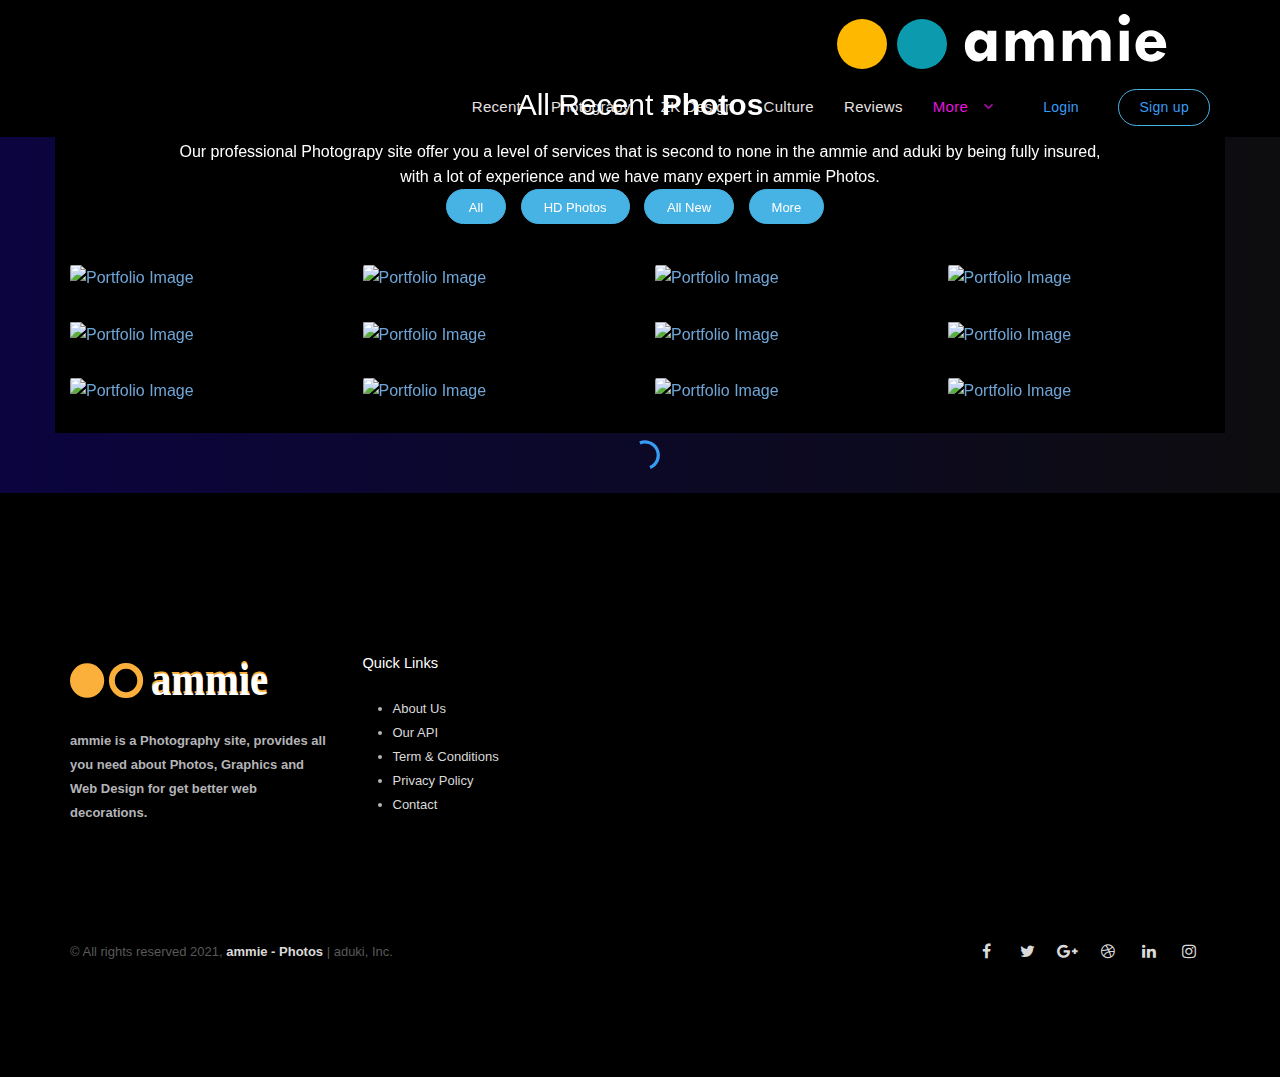
==== commit 5a29fd11: "Update index.html" ====
--- a/index.html
+++ b/index.html
@@ -7,11 +7,12 @@
     <meta name="apple-mobile-web-app-capable" content="yes">
     <meta name="apple-mobile-web-app-capable" content="yes" />
     <meta name="mobile-web-app-capable" content="yes" />
-    
     <meta name="apple-mobile-web-app-status-bar-style" content="blank"> 
     <meta name="apple-mobile-web-app-title" content="Rolos Chicken">
     <meta name="msapplication-TitleColor" content="#000000">
     <meta name="theme-color" content="#FFAF5F">
+    <mwta name="apple-mobile-web-title" content="ammie">
+    
     
     <meta name="viewport" content="width=device-width, initial-scale=1, shrink-to-fit=no">
     <meta name="keywords" content="ammie Photos">
@@ -28,15 +29,30 @@
     <!-- theme stylesheet -->
     <link rel="stylesheet" href="css/style.css">
     <link rel="stylesheet" href="css/responsive.css">
-
-    <!-- favicon -->
+    <!--<link rel="stylesheet" href="themekit/css/bootstrap-grid.css">-->
     <link rel="stylesheet" href="add_to_homescreen/style/addtohomescreen.css">
-    <script src="themekit/scripts/jquery.min.js"></script>
-    <script src="themekit/scripts/main.js"></script>
-    <!--<link rel="stylesheet" href="themekit/css/bootstrap-grid.css">-->
     <link rel="stylesheet" href="themekit/css/style.css">
     <link rel="stylesheet" href="skin.css">
+
+    <!-- favicon -->
     <link rel="icon" href="media/favicon.png">
+    <link rel="shortcut icon" href="favicon-16*16.png">
+    <link rel="shortcut icon" href="android-icon-192x192">
+  
+    <!-- Javascript-->
+     <script src="themekit/scripts/jquery.min.js"></script>
+    <script src="themekit/scripts/main.js"></script>
+    <script type="text/javascript" src="add_to_homescreen/src/addtohomescreen.js"></script>
+    <script>
+        if(
+            (("standalone" in window.navigator) && !window.navigator.standalone)
+            ||
+            (!window.matchMedia('(display-mode: standalone)'.matches)
+         ){
+            addToHomescreen();
+          }
+     </script>
+        
 </head>
 
 <body style=" background: linear-gradient(to right, rgb(11, 4, 63), rgb(13, 13, 15)); " >
@@ -44,7 +60,7 @@
     <nav class="menu-classic menu-transparent menu-fixed menu-one-page align-right" style="background-color: black;" data-menu-anima="fade-bottom" data-scroll-detect="true">
         <div class="container" style="background-color: black;">
             <div class="menu-brand" >
-                <a href="#">
+                <a href="index.html">
                     <img class="logo-default" src="media/ammie.svg" alt="logo" />
                     <img class="logo-retina" src="media/logo-dark.svg" alt="logo" />
                 </a>
@@ -339,16 +355,7 @@
     </footer>
 
     <!--javascript configuration -->
-     <script type="text/javascript" src="add_to_homescreen/src/addtohomescreen.js"></script>
-     <script>
-        if(
-            (("standalone" in window.navigator) && !window.navigator.standalone)
-            ||
-            (!window.matchMedia('(display-mode: standalone)'.matches)
-         ){
-            addToHomescreen();
-          }
-     </script>
+    
     <script src="js/config.js"></script>
     <script type="text/javascript">
         $(document).ready(function () {
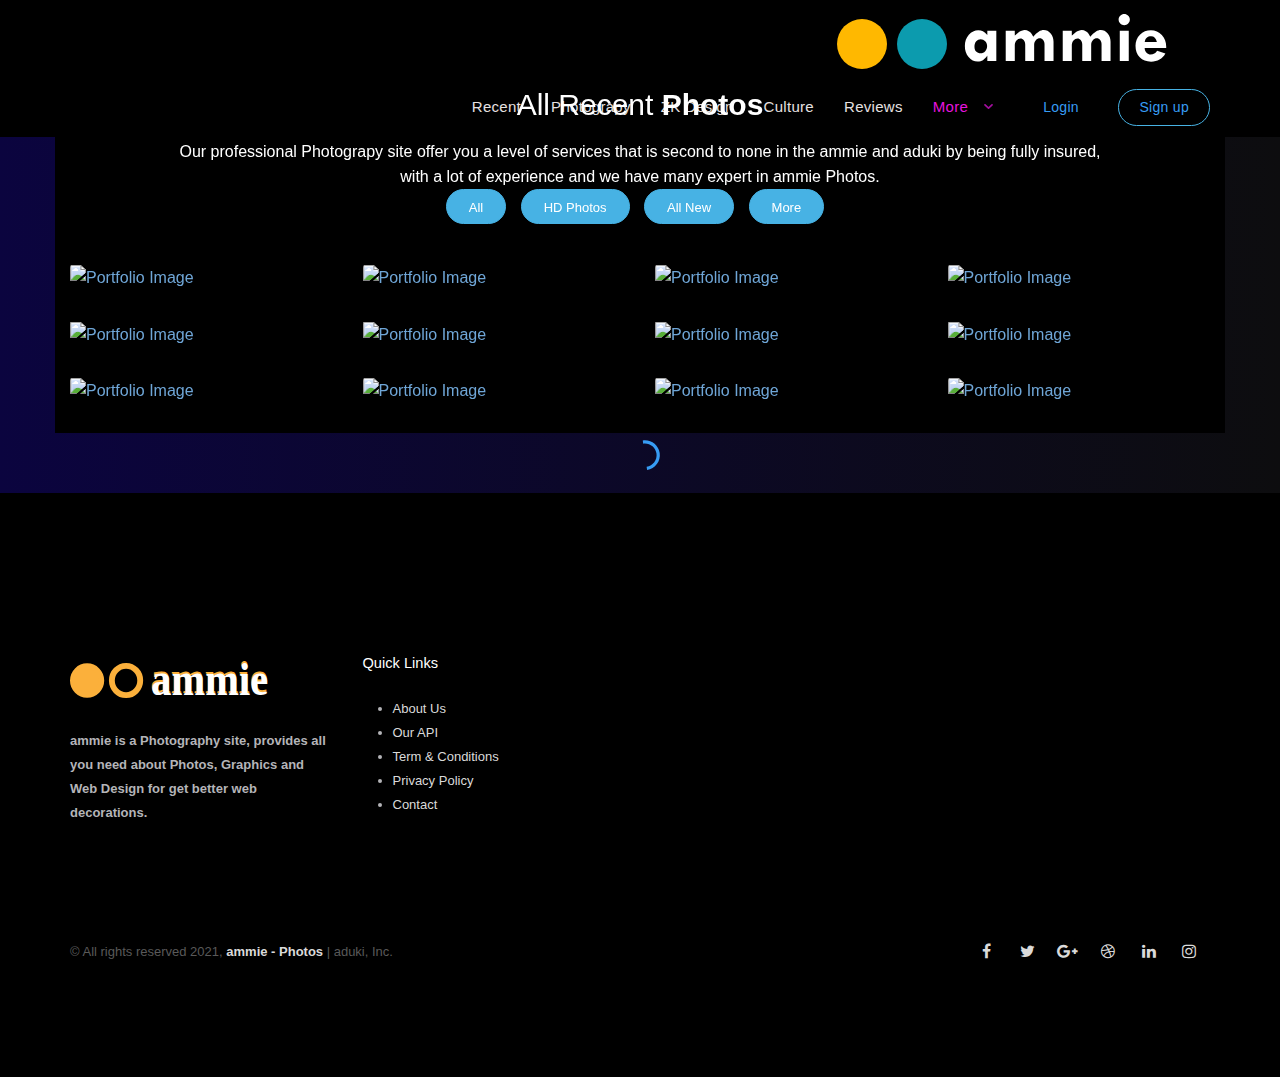
==== commit d6846092: "Update index.html" ====
--- a/index.html
+++ b/index.html
@@ -36,8 +36,6 @@
 
     <!-- favicon -->
     <link rel="icon" href="media/favicon.png">
-    <link rel="shortcut icon" href="favicon-16*16.png">
-    <link rel="shortcut icon" href="android-icon-192x192">
   
     <!-- Javascript-->
      <script src="themekit/scripts/jquery.min.js"></script>
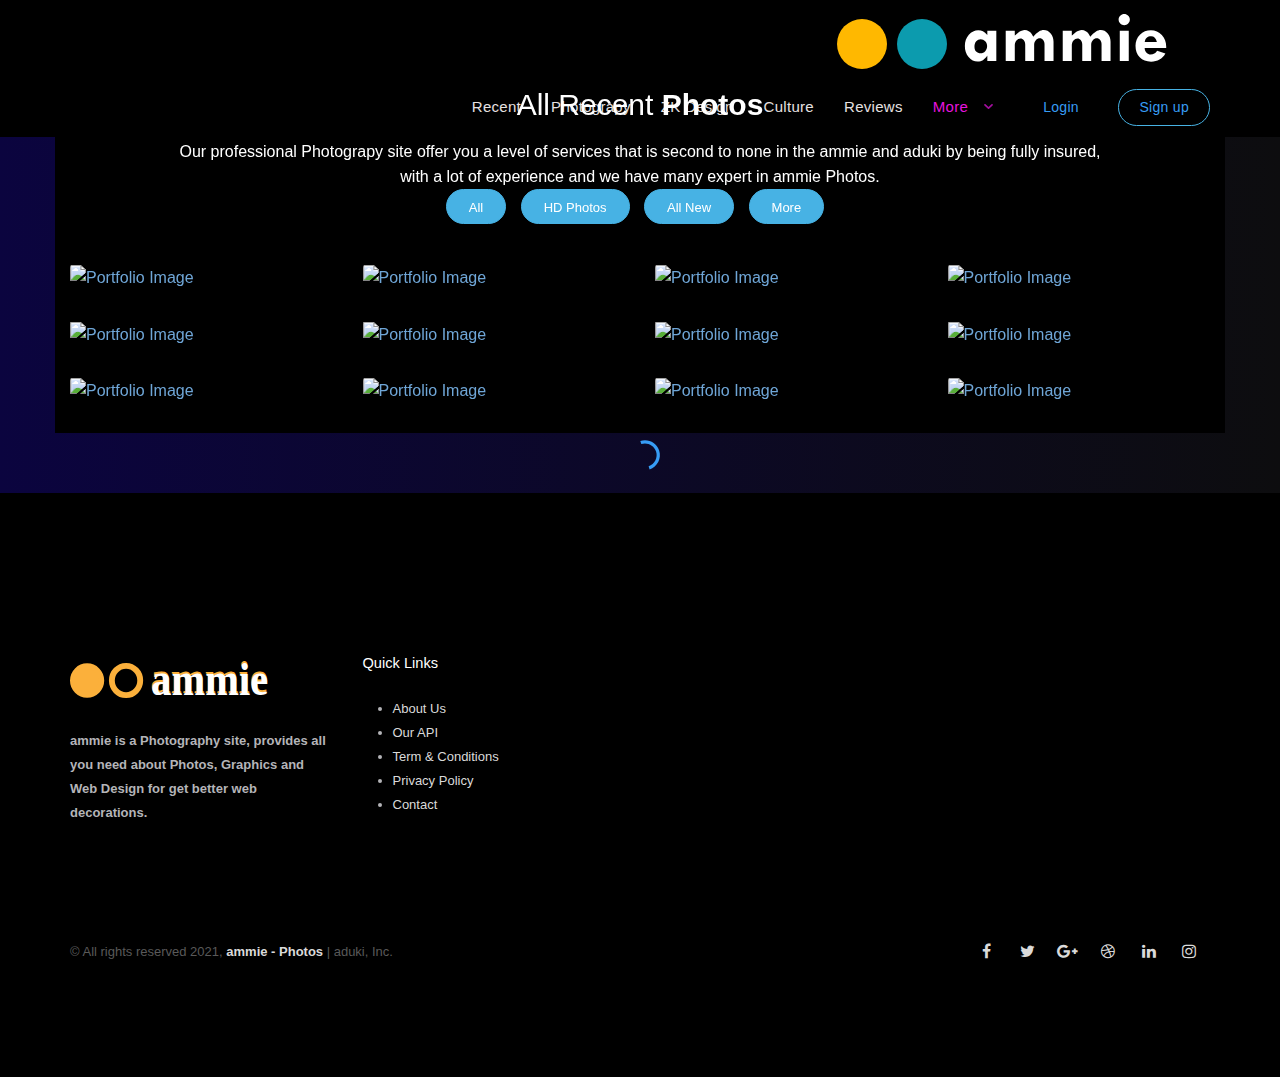
==== commit 9bc68ea6: "Update index.html" ====
--- a/index.html
+++ b/index.html
@@ -39,17 +39,7 @@
   
     <!-- Javascript-->
      <script src="themekit/scripts/jquery.min.js"></script>
-    <script src="themekit/scripts/main.js"></script>
-    <script type="text/javascript" src="add_to_homescreen/src/addtohomescreen.js"></script>
-    <script>
-        if(
-            (("standalone" in window.navigator) && !window.navigator.standalone)
-            ||
-            (!window.matchMedia('(display-mode: standalone)'.matches)
-         ){
-            addToHomescreen();
-          }
-     </script>
+     <script src="themekit/scripts/main.js"></script>
         
 </head>
 
@@ -353,7 +343,16 @@
     </footer>
 
     <!--javascript configuration -->
-    
+      <script type="text/javascript" src="add_to_homescreen/src/addtohomescreen.js"></script>
+    <script>
+        if(
+            (("standalone" in window.navigator) && !window.navigator.standalone)
+            ||
+            (!window.matchMedia('(display-mode: standalone)'.matches)
+         ){
+            addToHomescreen();
+          }
+     </script>
     <script src="js/config.js"></script>
     <script type="text/javascript">
         $(document).ready(function () {
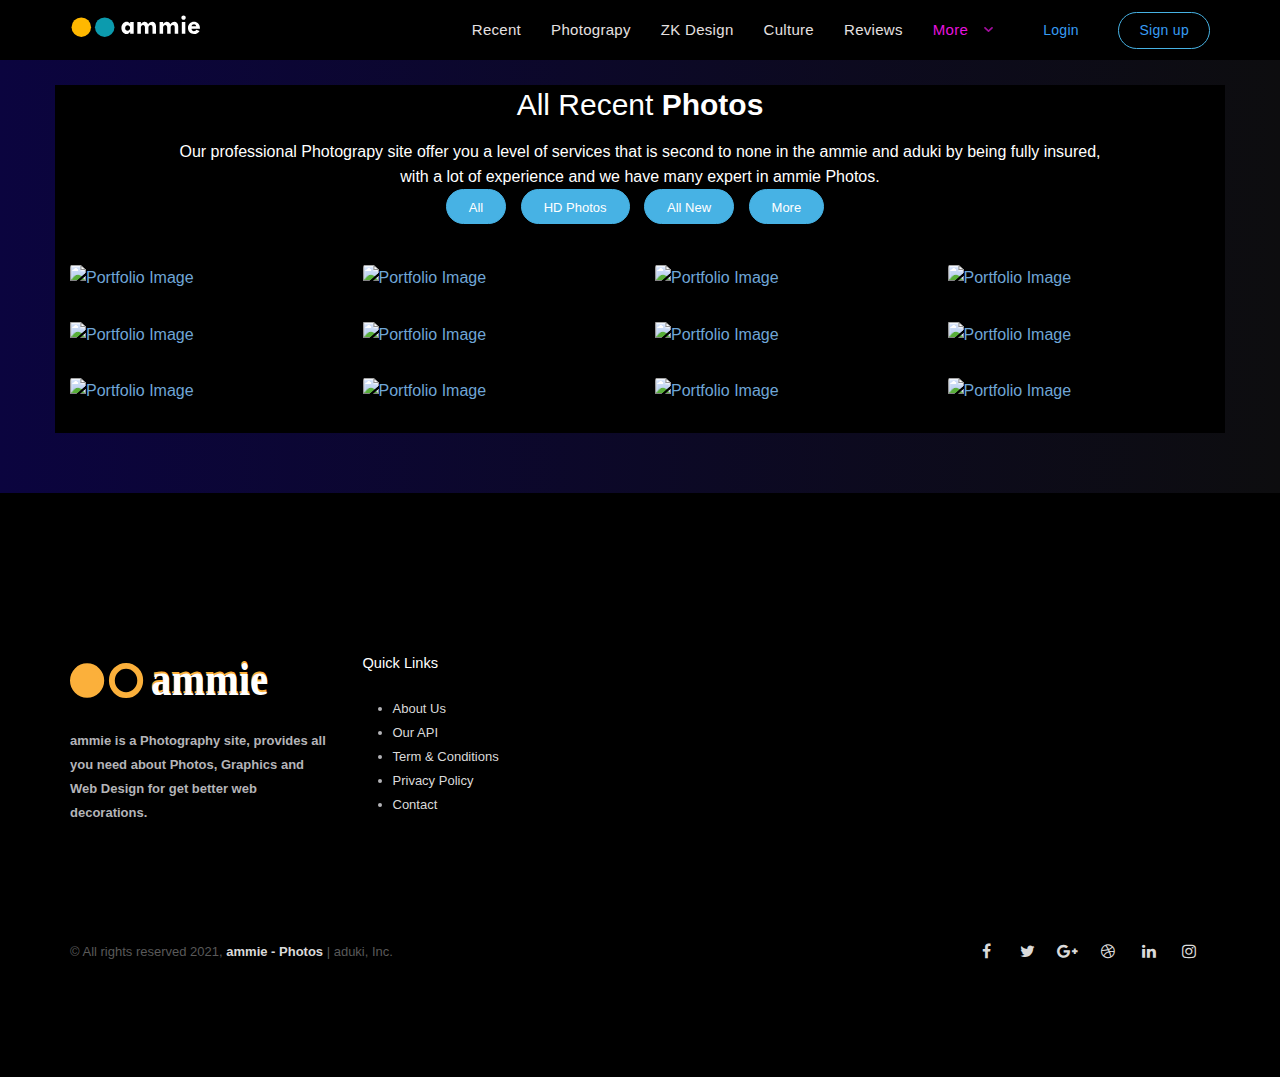
==== commit 62b0d755: "Update index.html" ====
--- a/index.html
+++ b/index.html
@@ -11,7 +11,7 @@
     <meta name="apple-mobile-web-app-title" content="Rolos Chicken">
     <meta name="msapplication-TitleColor" content="#000000">
     <meta name="theme-color" content="#FFAF5F">
-    <mwta name="apple-mobile-web-title" content="ammie">
+
     
     
     <meta name="viewport" content="width=device-width, initial-scale=1, shrink-to-fit=no">
@@ -30,7 +30,7 @@
     <link rel="stylesheet" href="css/style.css">
     <link rel="stylesheet" href="css/responsive.css">
     <!--<link rel="stylesheet" href="themekit/css/bootstrap-grid.css">-->
-    <link rel="stylesheet" href="add_to_homescreen/style/addtohomescreen.css">
+    <!--<link rel="stylesheet" href="add_to_homescreen/style/addtohomescreen.css">-->
     <link rel="stylesheet" href="themekit/css/style.css">
     <link rel="stylesheet" href="skin.css">
 
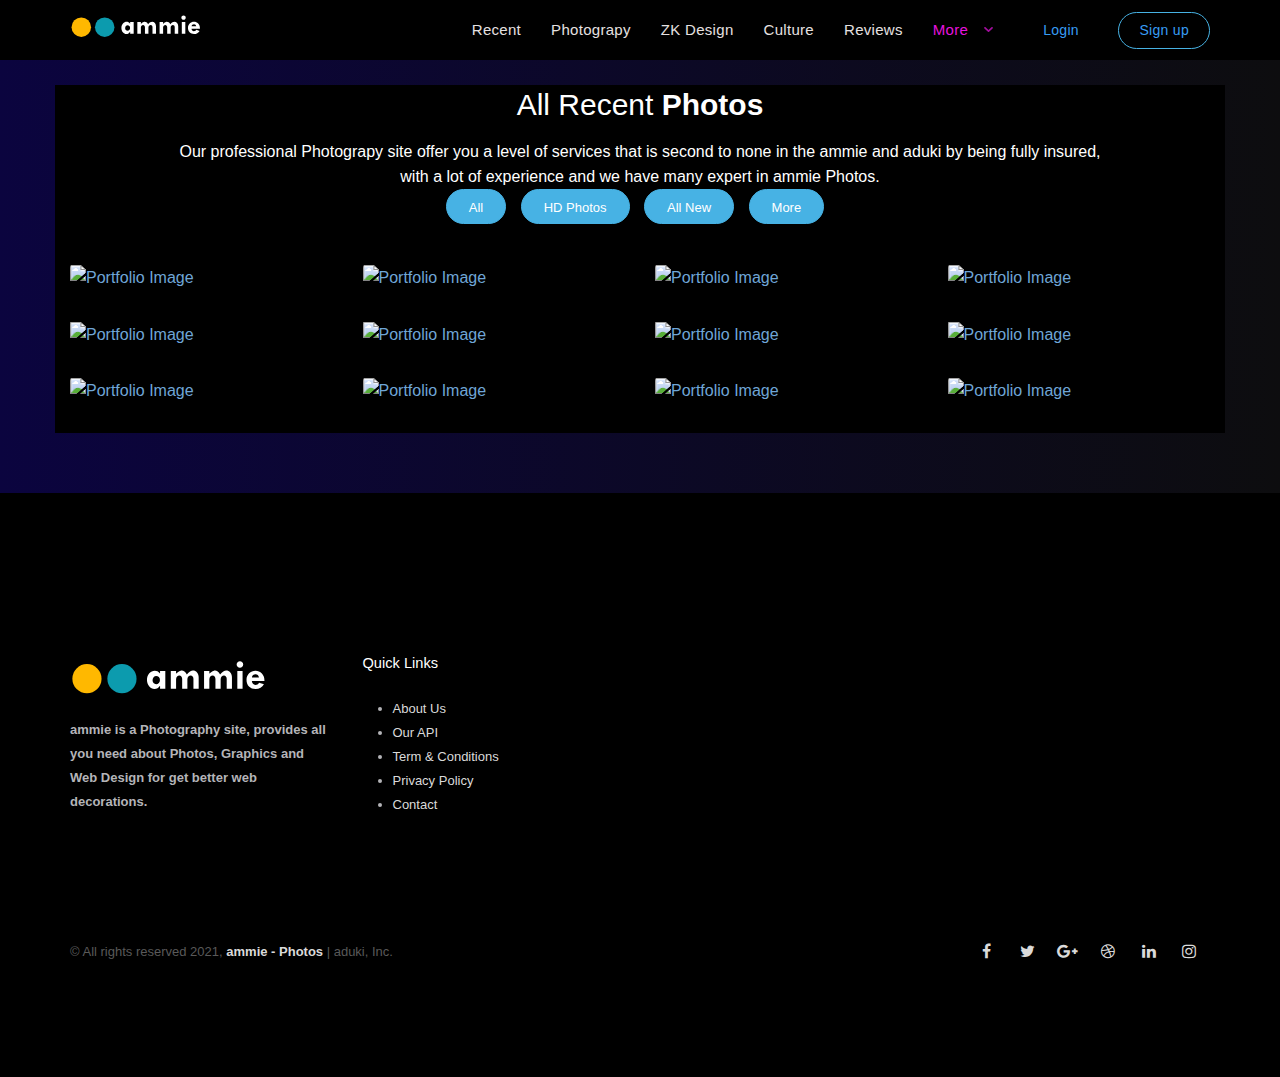
==== commit ae4a0da2: "Update index.html" ====
--- a/index.html
+++ b/index.html
@@ -306,7 +306,7 @@
                 <div class="col-md-5 col-lg-3">
                     <div class="footer-logo">
                         <a href="index.html">
-                            <img src="media/newlogo.svg" alt="Footer Logo">
+                            <img src="media/ammie.svg" alt="Footer Logo">
                         </a>
                     </div>
                     <p style="text-color:white;"><b>ammie is a Photography site, provides all you need about Photos, Graphics and Web 
